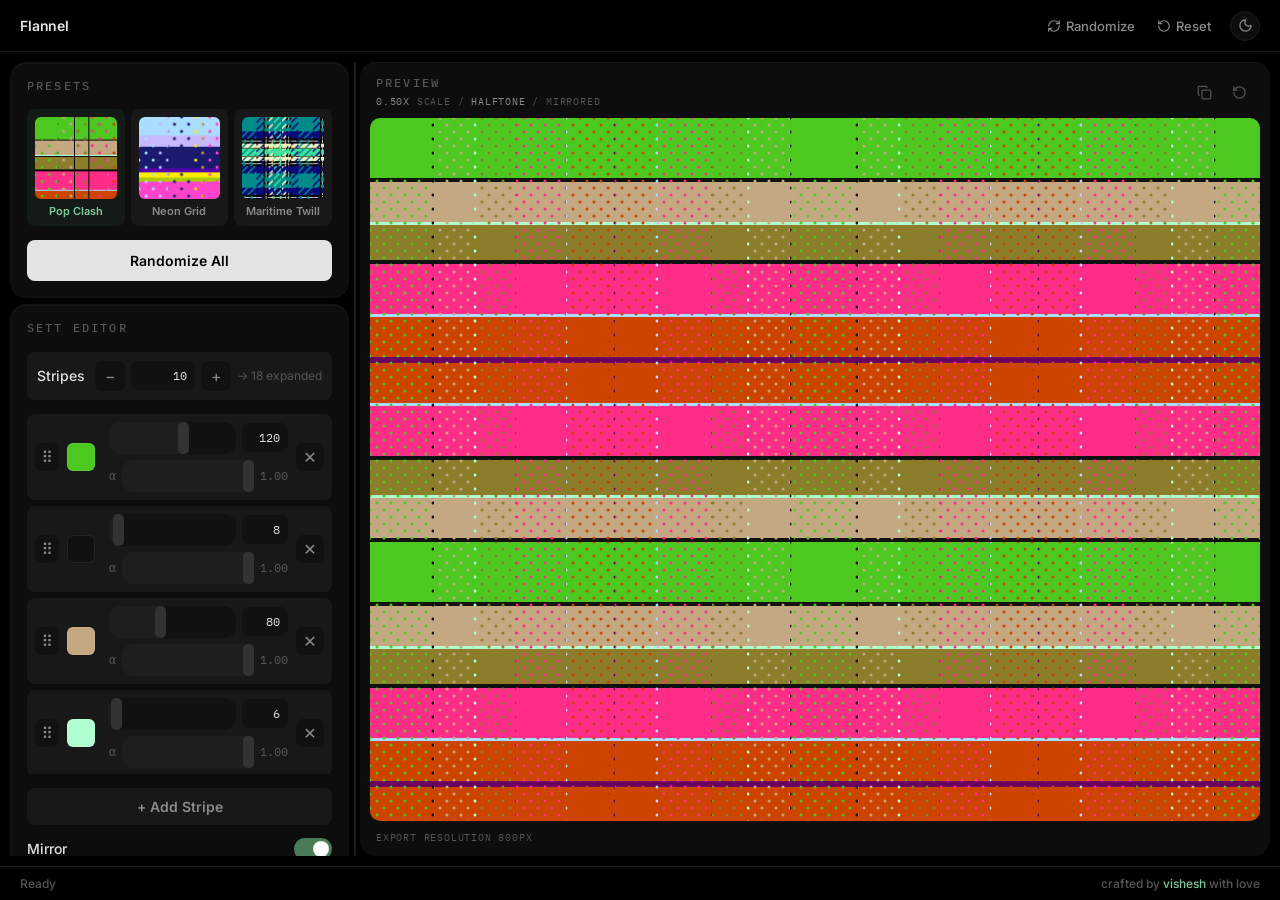
==== flannel/index.html @ 6f8eb4f2 "Rename tatran page to flannel" ====
<!doctype html>
<html lang="en">
  <head>
    <meta charset="UTF-8" />
    <link rel="icon" type="image/svg+xml" href="./favicon.svg" />
    <meta name="viewport" content="width=device-width, initial-scale=1.0" />
    <title>Flannel</title>
    <script type="module" crossorigin src="./assets/index-BV0aw9Xa.js"></script>
    <link rel="stylesheet" crossorigin href="./assets/index-Bb2MbR-p.css">
  </head>
  <body>
    <div id="root"></div>
  </body>
</html>
---- flannel/assets/index-Bb2MbR-p.css ----
@import "https://fonts.googleapis.com/css2?family=IBM+Plex+Mono:wght@400;500&family=Inter:wght@400;500;600;650&display=swap";*,:before,:after{box-sizing:border-box}:root{--spacing:.25rem;--panel-gap:calc(var(--spacing) * 1.5);--control-gap:calc(var(--spacing) * 3.5);--control-heading-size:12px;--control-body-size:14px;--control-caption-size:12px;--radius-control:8px;--radius-panel:16px;--background:#000;--surface:#0d0d0d;--surface-strong:#111;--surface-contrast:#181818;--foreground:#e3e3e3;--muted:#555;--muted-mid:#8a8a8a;--muted-strong:#e0e0e0;--border:#1c1c1c;--ghost:#1a1a1a;--slider-track:#111;--slider-fill:#1e1e1e;--slider-thumb:#333;--slider-thumb-hover:#3e3e3e;--accent:#3a6b48;--accent-fill:#4a7c591f;--accent-bright:#7dc99a;--accent-mid:#4a7c59;--panel-shadow:inset 0 1px 0 #ffffff0a;--font-body:Inter, system-ui, sans-serif;--font-mono:"IBM Plex Mono", ui-monospace, monospace;--theme-wipe-x:100vw;--theme-wipe-y:0px;--theme-wipe-radius:1600px}@property --theme-wipe-current-radius{syntax:"<length>";inherits:false;initial-value:0}[data-theme=light]{--background:#efefef;--surface:#f8f8f9;--surface-strong:#f0f0f2;--surface-contrast:#e6e6e9;--foreground:#1a1a1a;--muted:#9a9aa0;--muted-mid:#6b6b6f;--muted-strong:#3a3a3d;--border:#dedede;--ghost:#d8d8db;--slider-track:#e4e4e7;--slider-fill:#d0d0d4;--slider-thumb:#b4b4b9;--slider-thumb-hover:#a0a0a5;--panel-shadow:0 1px 4px #0000000f, 0 0 0 1px #0000000a;--accent:#2d5c3a;--accent-fill:#4a7c591a;--accent-bright:#2d6040;--accent-mid:#4a7c59}html,body,#root{height:100%;margin:0;overflow:hidden}body{font-family:var(--font-body);background:var(--background);color:var(--foreground);-webkit-font-smoothing:antialiased}button,input,select,textarea{font:inherit}button{border:0}::view-transition-old(root){mix-blend-mode:normal;animation-duration:.92s;animation-timing-function:cubic-bezier(.19,1,.22,1)}::view-transition-new(root){mix-blend-mode:normal;animation-duration:.92s;animation-timing-function:cubic-bezier(.19,1,.22,1)}::view-transition-old(root){animation-name:theme-wipe-still}::view-transition-new(root){-webkit-mask-image:radial-gradient(circle at var(--theme-wipe-x) var(--theme-wipe-y), #000 0 var(--theme-wipe-current-radius), #000000b8 calc(var(--theme-wipe-current-radius) + 36px), #00000052 calc(var(--theme-wipe-current-radius) + 82px), transparent calc(var(--theme-wipe-current-radius) + 128px));mask-image:radial-gradient(circle at var(--theme-wipe-x) var(--theme-wipe-y), #000 0 var(--theme-wipe-current-radius), #000000b8 calc(var(--theme-wipe-current-radius) + 36px), #00000052 calc(var(--theme-wipe-current-radius) + 82px), transparent calc(var(--theme-wipe-current-radius) + 128px));animation-name:theme-wipe-reveal}@keyframes theme-wipe-still{0%,to{opacity:1}}@keyframes theme-wipe-reveal{0%{--theme-wipe-current-radius:0px}to{--theme-wipe-current-radius:var(--theme-wipe-radius)}}@media (prefers-reduced-motion:reduce){::view-transition-old(root){animation-duration:1ms}::view-transition-new(root){animation-duration:1ms}}.theme-wipe-active *,.theme-wipe-active :before,.theme-wipe-active :after{transition:none!important}.app-shell{background:var(--background);height:100dvh;color:var(--foreground);flex-direction:column;display:flex}.header{border-bottom:1px solid var(--border);background:var(--background);flex-shrink:0;align-items:center;gap:16px;height:52px;padding:0 20px;display:flex}.header-logo{letter-spacing:-.01em;color:var(--foreground);font-size:14px;font-weight:600}.header-gap{flex:1}.header-btn{color:var(--muted-mid);cursor:pointer;background:0 0;border-radius:6px;align-items:center;gap:5px;padding:5px 3px;font-size:13px;font-weight:500;transition:color .18s,background .18s,transform .15s;display:flex}.header-btn svg,.preview-icon-btn svg,.download-btn svg,.ghost-btn svg{flex-shrink:0}.header-btn:hover{color:var(--muted-strong);background:var(--surface)}.header-btn:active,.download-btn:active,.mode-card:active,.pill-btn:active,.ghost-btn:active,.export-settings-toggle:active{transform:scale(.985)}.theme-switch{border:1.5px solid var(--border);background:var(--surface);width:30px;height:30px;color:var(--muted-mid);cursor:pointer;border-radius:50%;justify-content:center;align-items:center;transition:background .25s,color .25s,border-color .25s;display:flex}.theme-switch:hover{background:var(--surface-contrast);color:var(--muted-strong)}.app-body{flex:1;min-height:0;padding:10px;display:flex;overflow:hidden}.app-body.is-resizing{cursor:col-resize;-webkit-user-select:none;user-select:none}.sidebar{width:var(--sidebar-width,340px);flex:0 0 var(--sidebar-width,340px);min-width:280px;display:flex;overflow:hidden}.resize-handle{cursor:col-resize;background:0 0;flex:0 0 10px;justify-content:center;align-items:stretch;width:10px;padding:0 4px;display:flex}.resize-handle-bar{background:var(--border);border-radius:1px;width:2px;transition:background .18s,width .18s}.resize-handle:hover .resize-handle-bar,.resize-handle.active .resize-handle-bar{background:var(--accent-bright);width:3px}.control-panel{background:0 0;border:0}.panel-scroll{gap:var(--panel-gap);scrollbar-width:none;overscroll-behavior:contain;flex-direction:column;flex:1;padding-right:1px;display:flex;overflow-y:auto}.panel-scroll::-webkit-scrollbar{width:0;height:0}.section-card{background:var(--surface);border-radius:var(--radius-panel);box-shadow:var(--panel-shadow);border:1px solid #ffffff05;flex-shrink:0;padding:16px}[data-theme=light] .section-card{border-color:#00000008}.section-head,.section-header{width:100%;color:inherit;cursor:default;background:0 0;justify-content:space-between;align-items:center;gap:10px;margin:0 0 16px;padding:0;display:flex}.section-title,.preview-title{font-family:var(--font-mono);font-size:var(--control-heading-size);letter-spacing:.18em;text-transform:uppercase;color:var(--muted);margin:0;font-weight:500;line-height:1.2}.section-reset,.preview-icon-btn{border-radius:var(--radius-control);min-width:30px;height:30px;color:var(--muted);cursor:pointer;background:0 0;justify-content:center;align-items:center;transition:color .18s,background .18s;display:flex}.section-reset{width:26px;min-width:26px;height:26px;margin:-6px -6px -6px 0}.section-reset:hover,.preview-icon-btn:hover{color:var(--muted-mid);background:var(--surface-contrast)}.section-body{display:none}.section.open .section-body,.control-group,.scale-controls,.weave-params,.sett-editor,.export-section,.export-group{gap:var(--control-gap);flex-direction:column;display:flex}.control-row,.slider-row{gap:var(--panel-gap);flex-direction:column;display:flex}.control-label,.slider-header,.number-row,.toggle-row{justify-content:space-between;align-items:center;gap:var(--panel-gap);display:flex}.toggle-row{width:100%;min-height:36px;color:inherit;cursor:pointer;text-align:left;background:0 0;padding:0}.control-name,.toggle-label,.control-sublabel,.slider-label{font-family:var(--font-body);font-size:var(--control-body-size);color:var(--muted-strong);text-transform:none;letter-spacing:0;font-weight:500;line-height:1.25}.control-val,.slider-value{font-family:var(--font-mono);font-size:var(--control-body-size);color:var(--muted-mid);white-space:nowrap;line-height:1.25}.slider,input[type=range]{appearance:none;cursor:grab;touch-action:none;background:0 0;outline:none;width:100%;height:32px;margin:0;padding:0;display:block}.slider:active,input[type=range]:active{cursor:grabbing}.slider::-webkit-slider-runnable-track{background:linear-gradient(to right, var(--slider-fill) var(--value-percent,50%), var(--slider-track) var(--value-percent,50%));border-radius:12px;height:32px}input[type=range]::-webkit-slider-runnable-track{background:linear-gradient(to right, var(--slider-fill) var(--value-percent,50%), var(--slider-track) var(--value-percent,50%));border-radius:12px;height:32px}.slider::-webkit-slider-thumb{-webkit-appearance:none;background:var(--slider-thumb);cursor:grab;border:none;border-radius:5px;width:11px;height:32px;margin-top:0;transition:background .18s,transform .18s,box-shadow .18s}input[type=range]::-webkit-slider-thumb{-webkit-appearance:none;background:var(--slider-thumb);cursor:grab;border:none;border-radius:5px;width:11px;height:32px;margin-top:0;transition:background .18s,transform .18s,box-shadow .18s}.slider:hover::-webkit-slider-thumb{background:var(--slider-thumb-hover);transform:scaleX(1.15)}input[type=range]:hover::-webkit-slider-thumb{background:var(--slider-thumb-hover);transform:scaleX(1.15)}.slider:active::-webkit-slider-thumb{box-shadow:none;transform:scaleX(1.25)scaleY(1.04)}input[type=range]:active::-webkit-slider-thumb{box-shadow:none;transform:scaleX(1.25)scaleY(1.04)}.slider::-moz-range-track{background:var(--slider-track);border:none;border-radius:12px;height:32px}input[type=range]::-moz-range-track{background:var(--slider-track);border:none;border-radius:12px;height:32px}.slider::-moz-range-progress{background:var(--slider-fill);border:none;border-radius:12px 0 0 12px;height:32px}input[type=range]::-moz-range-progress{background:var(--slider-fill);border:none;border-radius:12px 0 0 12px;height:32px}.slider::-moz-range-thumb{background:var(--slider-thumb);border:none;border-radius:5px;width:11px;height:32px}input[type=range]::-moz-range-thumb{background:var(--slider-thumb);border:none;border-radius:5px;width:11px;height:32px}.mode-grid,.weave-picker{gap:var(--panel-gap);grid-template-columns:1fr;display:grid}.mode-card,.weave-btn{background:var(--surface-contrast);border-radius:var(--radius-control);color:var(--muted-mid);text-align:left;cursor:pointer;grid-template-columns:26px 1fr;align-items:center;gap:10px;padding:10px;transition:background .18s,color .18s,transform .15s;display:grid}.mode-card:hover,.weave-btn:hover{background:var(--surface-strong);color:var(--muted-strong)}.mode-card.active,.weave-btn.active{background:var(--accent-fill);color:var(--accent-bright)}.mode-icon{width:26px;height:26px;font-family:var(--font-mono);background:#ffffff0a;border-radius:7px;justify-content:center;align-items:center;font-size:14px;display:flex}.mode-card strong,.mode-card small{display:block}.mode-card strong{font-size:13px;font-weight:600;line-height:1.25}.mode-card small{color:var(--muted);margin-top:2px;font-size:12px;line-height:1.25}.mode-card.active small{color:color-mix(in srgb, var(--accent-bright) 70%, var(--muted))}.pill-row,.export-scale-row,.seg-control{background:var(--surface-contrast);border-radius:var(--radius-control);gap:var(--panel-gap);flex-wrap:wrap;padding:3px;display:flex}.pill-btn,.export-scale-btn,.seg-btn{font-size:var(--control-body-size);color:var(--muted-mid);cursor:pointer;background:0 0;border-radius:6px;flex:1 1 0;padding:7px 5px;font-weight:500;transition:background .18s,color .18s,box-shadow .18s,transform .15s}.pill-btn:hover,.export-scale-btn:hover,.seg-btn:hover{color:var(--muted-strong)}.pill-btn.active,.seg-btn.active{background:var(--surface-strong);color:var(--muted-strong);box-shadow:inset 0 0 0 1px color-mix(in srgb, var(--muted-strong) 8%, transparent)}[data-theme=light] .pill-btn.active,[data-theme=light] .seg-btn.active{background:#ffffffb8;box-shadow:inset 0 0 0 1px #0000000a}.number-row,.text-row,.stripe-count-row,.rotation-row,.resolution-row,.color-row{justify-content:space-between;align-items:center;gap:var(--panel-gap);background:var(--surface-contrast);border-radius:var(--radius-control);padding:9px 10px;display:flex}.stripe-count-ctrl{align-items:center;gap:var(--panel-gap);min-width:0;display:flex}.count-btn,.remove-btn,.drag-handle{background:var(--surface-strong);color:var(--muted-mid);cursor:pointer;border-radius:7px;transition:background .18s,color .18s,transform .15s}.count-btn{width:30px;height:30px}.count-btn:hover:not(:disabled),.remove-btn:hover,.drag-handle:hover{background:var(--ghost);color:var(--muted-strong)}.count-btn:disabled{opacity:.35;cursor:default}.count-input,.width-input{appearance:none;background:var(--surface-strong);color:var(--muted-strong);font-family:var(--font-mono);text-align:right;border:none;border-radius:7px;outline:none;padding:7px 8px;font-size:12px}.count-input::-webkit-outer-spin-button{appearance:none;margin:0}.count-input::-webkit-inner-spin-button{appearance:none;margin:0}.width-input::-webkit-outer-spin-button{appearance:none;margin:0}.width-input::-webkit-inner-spin-button{appearance:none;margin:0}.count-input,.width-input{-moz-appearance:textfield}.count-input{width:64px}.width-input{width:58px}.count-expanded{color:var(--muted);font-size:var(--control-caption-size);white-space:nowrap}.sett-list{gap:var(--panel-gap);scrollbar-width:none;flex-direction:column;max-height:360px;display:flex;overflow-y:auto}.sett-list::-webkit-scrollbar{width:0}.sett-entry{background:var(--surface-contrast);border-radius:var(--radius-control);grid-template-columns:24px 34px minmax(0,1fr) 28px;align-items:center;gap:8px;padding:8px;display:grid}.drag-handle{touch-action:none;-webkit-user-select:none;user-select:none;width:24px;height:28px;padding:0}.sett-entry-sliders{flex-direction:column;gap:6px;min-width:0;display:flex}.sett-entry-width,.sett-entry-opacity{align-items:center;gap:var(--panel-gap);display:flex}.mini-slider{min-width:0;height:24px}.mini-slider::-webkit-slider-runnable-track{height:24px}.mini-slider::-webkit-slider-thumb{height:24px}.entry-label,.entry-val{font-family:var(--font-mono);font-size:var(--control-caption-size);color:var(--muted);white-space:nowrap}.entry-val{text-align:right;width:36px}.remove-btn{width:28px;height:28px}.sett-footer{align-items:center;gap:var(--panel-gap);flex-direction:column;display:flex}.add-stripe-btn,.ghost-btn{border-radius:var(--radius-control);background:var(--surface-contrast);width:100%;color:var(--muted-mid);font-size:var(--control-body-size);cursor:pointer;padding:10px;font-weight:600;transition:background .18s,color .18s,transform .15s}.add-stripe-btn{width:100%}.add-stripe-btn:hover,.ghost-btn:hover{background:var(--surface-strong);color:var(--muted-strong)}.download-btn{background:var(--foreground);width:100%;color:var(--background);border-radius:var(--radius-control);font-size:var(--control-body-size);cursor:pointer;justify-content:center;align-items:center;gap:8px;padding:12px;font-weight:600;transition:opacity .2s,transform .15s;display:flex}.download-btn:hover{opacity:.86}.ghost-btn{justify-content:center;align-items:center;gap:7px;display:flex}.export-select{appearance:none;border-radius:var(--radius-control);width:100%;color:var(--muted-strong);background-color:var(--surface-contrast);font-size:var(--control-body-size);cursor:pointer;background-image:url("data:image/svg+xml,%3Csvg xmlns='http://www.w3.org/2000/svg' width='12' height='12' viewBox='0 0 16 16' fill='none' stroke='%238a8a8a' stroke-width='1.5' stroke-linecap='round' stroke-linejoin='round'%3E%3Cpath d='M4 6l4 4 4-4'/%3E%3C/svg%3E");background-position:right 10px center;background-repeat:no-repeat;border:none;outline:none;padding:10px 30px 10px 12px;font-weight:500}.export-hint{font-size:var(--control-caption-size);color:var(--muted);background:var(--surface-contrast);border-radius:var(--radius-control);margin:0;padding:9px 10px;line-height:1.35}.bg-picker{grid-template-columns:repeat(3,minmax(0,1fr));align-items:start;gap:10px;display:grid}.bg-opt{min-width:0;color:var(--muted);cursor:pointer;text-align:center;background:0 0;flex-direction:column;justify-content:flex-start;align-items:center;gap:6px;display:flex}.bg-opt-thumb{border:2px solid #0000;border-radius:6px;width:40px;height:28px;transition:border-color .15s,transform .15s}.bg-opt:hover .bg-opt-thumb{transform:scale(1.06)}.bg-opt.active .bg-opt-thumb{border-color:var(--accent-bright)}.bg-opt-label{font-size:var(--control-caption-size);text-align:center;width:100%;font-weight:500;line-height:1.2}.bg-opt.active .bg-opt-label{color:var(--accent-bright)}.color-swatch-wrap{cursor:pointer;flex-shrink:0;display:inline-flex;position:relative}.color-swatch-btn{background:var(--surface-contrast);border-radius:var(--radius-control);padding:3px;transition:background .15s}.color-swatch-wrap.color-swatch-btn{background:0 0;padding:0}.color-swatch-btn:hover{background:var(--surface-strong)}.color-block,.color-swatch{border:1px solid #ffffff14;border-radius:6px;display:block}[data-theme=light] .color-block,[data-theme=light] .color-swatch{border-color:#00000014}.color-hidden-input,input[type=color]{opacity:0;pointer-events:auto;cursor:pointer;width:100%;height:100%;position:absolute;inset:0}.toggle,.toggle-switch{background:var(--ghost);border-radius:11px;flex-shrink:0;width:38px;height:22px;transition:background .25s cubic-bezier(.32,.72,0,1);position:relative}.toggle.on,.toggle-switch.on{background:var(--accent-mid)}.toggle-thumb{background:#fff;border-radius:50%;width:16px;height:16px;transition:transform .25s cubic-bezier(.32,.72,0,1);position:absolute;top:3px;left:3px;box-shadow:inset 0 0 0 1px #0000000d}.toggle.on .toggle-thumb,.toggle-switch.on .toggle-thumb{transform:translate(16px)}.preset-buttons{gap:var(--panel-gap);grid-template-columns:repeat(3,minmax(0,1fr));display:grid}.preset-btn{background:var(--surface-contrast);border-radius:var(--radius-control);align-items:stretch;gap:var(--panel-gap);cursor:pointer;flex-direction:column;padding:8px;transition:background .18s,transform .15s;display:flex}.preset-btn:hover{background:var(--surface-strong)}.preset-btn:active{transform:scale(.985)}.preset-btn.active{background:var(--accent-fill)}.preset-thumb{aspect-ratio:1;border-radius:6px;width:100%;height:auto;display:block}.preset-name{color:var(--muted-mid);text-align:center;font-size:11px;font-weight:600;line-height:1.2}.preset-btn.active .preset-name{color:var(--accent-bright)}.export-row-bottom{gap:var(--panel-gap);flex-direction:column;display:flex}.export-size-hint,.export-group-label{color:var(--muted);font-size:var(--control-caption-size)}.preview-panel{background:var(--surface);border-radius:var(--radius-panel);min-width:320px;box-shadow:var(--panel-shadow);flex-direction:column;flex:1;align-self:stretch;display:flex;overflow:hidden}.preview-header{flex-shrink:0;justify-content:space-between;align-items:center;gap:12px;padding:14px 16px 10px;display:flex}.preview-meta{font-family:var(--font-mono);letter-spacing:.08em;text-transform:uppercase;color:var(--muted);margin:5px 0 0;font-size:10px}.preview-meta span{color:var(--muted-mid)}.preview-actions{align-items:center;gap:4px;display:flex}.canvas-view,.canvas-viewport{background:var(--surface-contrast);border-radius:10px;flex:1;justify-content:center;align-items:center;min-height:0;margin:0 10px 10px;display:flex;position:relative;overflow:hidden}.tartan-canvas{width:100%;height:100%;display:block}.canvas-copy-svg-btn{min-width:30px;padding:0 8px;font-size:12px;font-weight:600}.canvas-copy-svg-btn.copying,.canvas-copy-svg-btn.copied{min-width:58px}.canvas-copy-svg-btn.copying{color:var(--muted-mid);background:var(--surface-contrast)}.canvas-copy-svg-btn.copied{color:var(--accent-bright);background:var(--accent-fill)}.canvas-copy-svg-btn.failed{color:#f66;background:#ff66661a;min-width:52px}.canvas-info{color:var(--muted);font-family:var(--font-mono);text-transform:uppercase;letter-spacing:.08em;padding:0 16px 12px;font-size:10px}.footer{border-top:1px solid var(--border);height:34px;color:var(--muted);flex-shrink:0;justify-content:space-between;align-items:center;gap:14px;padding:0 20px;font-size:12px;font-weight:500;display:flex}.footer-credit{white-space:nowrap}.footer-credit a{color:var(--accent-bright);text-decoration:none}.footer-credit a:hover{color:var(--muted-strong)}@media (width<=760px){html,body,#root{overflow:auto}.app-shell{height:auto;min-height:100dvh}.header{gap:8px;padding:0 12px}.app-body{padding:var(--panel-gap);flex-direction:column-reverse;gap:14px;overflow:visible}.sidebar{flex-basis:auto;width:100%;min-width:0;overflow:visible}.resize-handle{display:none}.panel-scroll{overflow:visible}.preview-panel{min-width:0;min-height:360px;margin-bottom:0}.canvas-view{min-height:300px}.weave-picker{grid-template-columns:repeat(2,minmax(0,1fr))}.mode-card{grid-template-columns:1fr}}
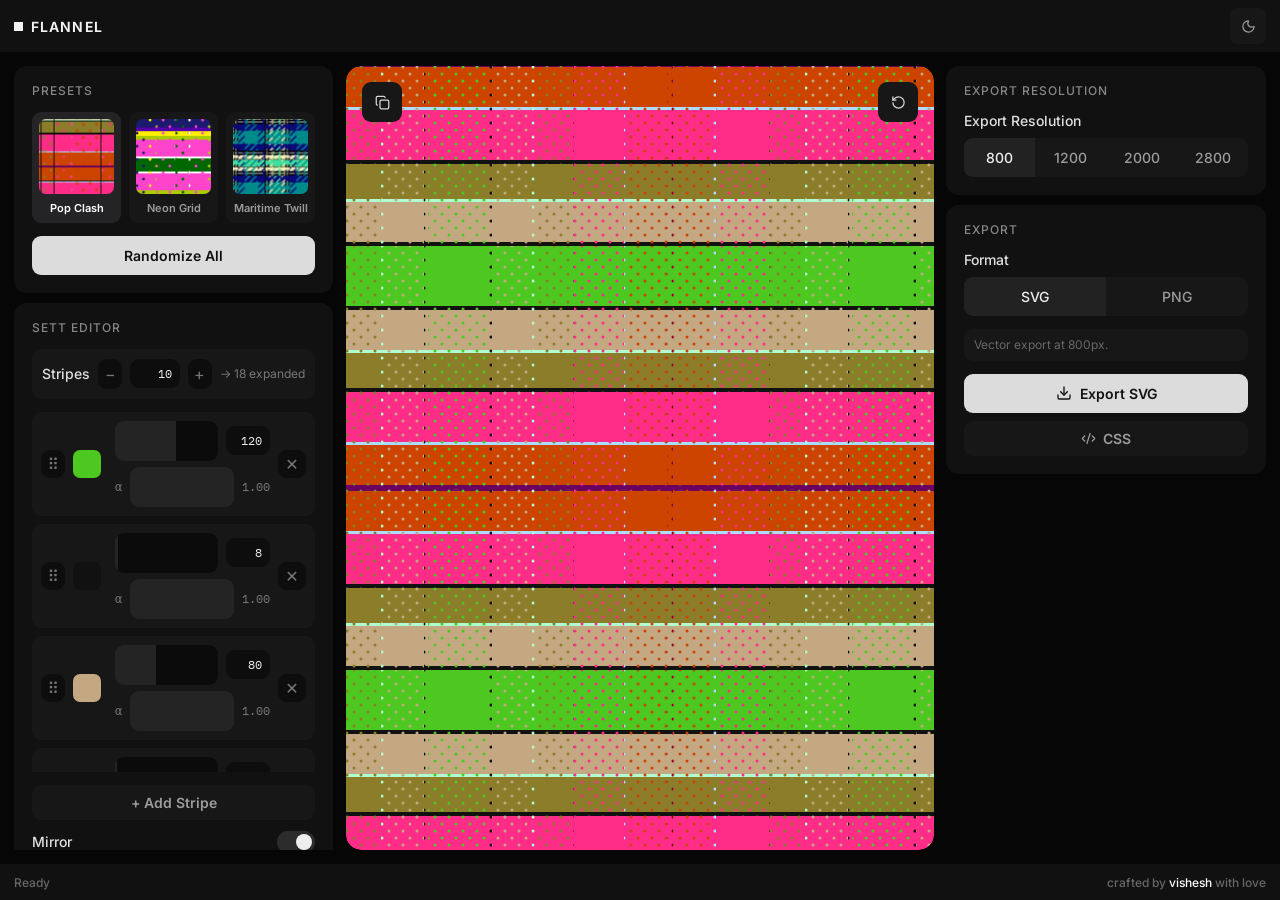
==== commit 64ed9980: "Update flannel layout" ====
--- a/flannel/index.html
+++ b/flannel/index.html
@@ -5,8 +5,8 @@
     <link rel="icon" type="image/svg+xml" href="./favicon.svg" />
     <meta name="viewport" content="width=device-width, initial-scale=1.0" />
     <title>Flannel</title>
-    <script type="module" crossorigin src="./assets/index-BV0aw9Xa.js"></script>
-    <link rel="stylesheet" crossorigin href="./assets/index-Bb2MbR-p.css">
+    <script type="module" crossorigin src="./assets/index-CU2CZpPW.js"></script>
+    <link rel="stylesheet" crossorigin href="./assets/index-B5ShMEIE.css">
   </head>
   <body>
     <div id="root"></div>
--- a/flannel/assets/index-B5ShMEIE.css
+++ b/flannel/assets/index-B5ShMEIE.css
@@ -0,0 +1 @@
+@import "https://fonts.googleapis.com/css2?family=IBM+Plex+Mono:wght@400;500&family=Inter:wght@400;500;600;650&display=swap";*,:before,:after{box-sizing:border-box}:root{--spacing:.25rem;--panel-gap:calc(var(--spacing) * 2);--control-gap:13px;--control-heading-size:12px;--control-body-size:14px;--control-caption-size:12px;--radius-control:9px;--radius-inner:7px;--radius-panel:13px;--control-height:40px;--background:#060606;--surface:#111;--surface-strong:#1f1f1f;--surface-contrast:#171717;--foreground:#f2f2f3;--muted:#686868;--muted-mid:#9b9b9b;--muted-strong:#e0e0e0;--border:#262626;--ghost:#1b1b1b;--slider-track:#101010;--slider-fill:#252525;--slider-thumb:#e8e8ea;--slider-thumb-hover:#fff;--accent:#f2f2f2;--accent-fill:#242427;--accent-bright:#fff;--accent-mid:#d8d8d8;--accent-warm:#fff;--sett-row:#171717;--sett-control:#0d0d0d;--sett-slider-track:#0b0b0b;--sett-slider-fill:#242424;--sett-muted:#777;--sett-text:#eee;--action-bg:#222;--action-fg:#ededed;--primary-bg:#dcdcdc;--primary-fg:#111;--canvas-button-bg:#171717;--canvas-button-fg:#d6d6d6;--toggle-off-bg:#1b1b1b;--toggle-on-bg:#2c2c2c;--toggle-thumb:#eee;--panel-shadow:none;--tech-grid:transparent;--font-body:"Inter", ui-sans-serif, system-ui, sans-serif;--font-mono:"IBM Plex Mono", ui-monospace, monospace;--theme-wipe-x:100vw;--theme-wipe-y:0px;--theme-wipe-radius:1600px}@property --theme-wipe-current-radius{syntax:"<length>";inherits:false;initial-value:0}[data-theme=light]{--background:#f4f4f4;--surface:#fff;--surface-strong:#e9e9e9;--surface-contrast:#eee;--foreground:#191919;--muted:#929292;--muted-mid:#666;--muted-strong:#262626;--border:#d8d8d8;--ghost:#e5e5e5;--slider-track:#e7e7e7;--slider-fill:#d1d1d1;--slider-thumb:#191919;--slider-thumb-hover:#000;--panel-shadow:none;--accent:#191919;--accent-fill:#dedede;--accent-bright:#191919;--accent-mid:#555;--accent-warm:#191919;--sett-row:#dedfe2;--sett-control:#f0f1f3;--sett-slider-track:#e8e9eb;--sett-slider-fill:#c8c9cd;--sett-muted:#9a9ba1;--sett-text:#323337;--action-bg:#d8d9dc;--action-fg:#232323;--primary-bg:#dedfe1;--primary-fg:#232323;--canvas-button-bg:#e8e8e8;--canvas-button-fg:#202020;--toggle-off-bg:#dfdfdf;--toggle-on-bg:#d5d5d5;--toggle-thumb:#1c1c1c;--tech-grid:transparent}html,body,#root{height:100%;margin:0;overflow:hidden}body{font-family:var(--font-body);background:var(--background);color:var(--foreground);-webkit-font-smoothing:antialiased}button,input,select,textarea{appearance:none;box-shadow:none;font:inherit;border:0;outline:none}button{background:0 0}::view-transition-old(root){mix-blend-mode:normal;animation-duration:.92s;animation-timing-function:cubic-bezier(.19,1,.22,1)}::view-transition-new(root){mix-blend-mode:normal;animation-duration:.92s;animation-timing-function:cubic-bezier(.19,1,.22,1)}::view-transition-old(root){animation-name:theme-wipe-still}::view-transition-new(root){-webkit-mask-image:radial-gradient(circle at var(--theme-wipe-x) var(--theme-wipe-y), #000 0 var(--theme-wipe-current-radius), #000000b8 calc(var(--theme-wipe-current-radius) + 36px), #00000052 calc(var(--theme-wipe-current-radius) + 82px), transparent calc(var(--theme-wipe-current-radius) + 128px));mask-image:radial-gradient(circle at var(--theme-wipe-x) var(--theme-wipe-y), #000 0 var(--theme-wipe-current-radius), #000000b8 calc(var(--theme-wipe-current-radius) + 36px), #00000052 calc(var(--theme-wipe-current-radius) + 82px), transparent calc(var(--theme-wipe-current-radius) + 128px));animation-name:theme-wipe-reveal}@keyframes theme-wipe-still{0%,to{opacity:1}}@keyframes theme-wipe-reveal{0%{--theme-wipe-current-radius:0px}to{--theme-wipe-current-radius:var(--theme-wipe-radius)}}@media (prefers-reduced-motion:reduce){::view-transition-old(root){animation-duration:1ms}::view-transition-new(root){animation-duration:1ms}}.theme-wipe-active *,.theme-wipe-active :before,.theme-wipe-active :after{transition:none!important}.app-shell{background:var(--background);height:100dvh;color:var(--foreground);flex-direction:column;display:flex}.header{background:var(--surface);flex-shrink:0;align-items:center;gap:10px;height:52px;padding:0 14px;display:flex}.header-logo{letter-spacing:.08em;text-transform:uppercase;color:var(--foreground);align-items:center;gap:8px;font-size:14px;font-weight:650;display:inline-flex}.header-logo:before{content:"";background:var(--foreground);width:9px;height:9px}.header-gap{flex:1}.preview-icon-btn svg,.download-btn svg,.ghost-btn svg{flex-shrink:0}.download-btn:active,.mode-card:active,.pill-btn:active,.ghost-btn:active,.export-settings-toggle:active{transform:none}.theme-switch{border-radius:var(--radius-inner);background:var(--surface-contrast);width:36px;height:36px;color:var(--muted-mid);cursor:pointer;justify-content:center;align-items:center;transition:background .25s,color .25s;display:flex}.theme-switch:hover{background:var(--surface-contrast);color:var(--accent-bright)}.app-body{flex:1;gap:12px;min-height:0;padding:14px;display:flex;overflow:hidden}.sidebar{flex:0 0 320px;width:320px;min-width:280px;display:flex;overflow:hidden}.control-panel{background:0 0}.panel-scroll{scrollbar-width:none;overscroll-behavior:contain;flex-direction:column;flex:1;gap:10px;padding-right:1px;display:flex;overflow-y:auto}.panel-scroll::-webkit-scrollbar{width:0;height:0}.mobile-export-section{display:block}.export-rail{display:none}.section-card{background:var(--surface);border-radius:var(--radius-panel);flex-shrink:0;padding:18px;position:relative}.section-card:before{display:none}.section-head,.section-header{width:100%;color:inherit;cursor:default;background:0 0;justify-content:space-between;align-items:center;gap:10px;margin:0 0 14px;padding:0;display:flex}.section-title,.preview-title{font-family:var(--font-body);font-size:var(--control-heading-size);letter-spacing:.08em;text-transform:uppercase;color:var(--muted-mid);opacity:.86;margin:0;font-weight:500;line-height:1.2}.section-reset,.preview-icon-btn{background:var(--surface-strong);border-radius:var(--radius-control);min-width:38px;height:38px;color:var(--muted);cursor:pointer;justify-content:center;align-items:center;transition:color .18s,background .18s;display:flex}.section-reset{width:26px;min-width:26px;height:26px;margin:-6px -6px -6px 0}.section-reset:hover,.preview-icon-btn:hover{color:var(--accent-bright);background:var(--surface-strong)}.section-body{display:none}.section.open .section-body,.control-group,.scale-controls,.weave-params,.sett-editor,.export-section,.export-group{gap:var(--control-gap);flex-direction:column;display:flex}.control-row,.slider-row{flex-direction:column;gap:8px;display:flex}.slider-row{min-height:var(--control-height);gap:0;position:relative}.control-label,.slider-header,.number-row,.toggle-row{justify-content:space-between;align-items:center;gap:var(--panel-gap);display:flex}.slider-row .slider-header{z-index:2;height:var(--control-height);pointer-events:none;padding:0 13px;position:absolute;inset:0}.toggle-row{width:100%;min-height:28px;color:inherit;cursor:pointer;text-align:left;background:0 0;border-radius:0;padding:0}.control-name,.toggle-label,.control-sublabel,.slider-label{font-family:var(--font-body);font-size:var(--control-body-size);color:var(--muted-strong);text-transform:none;letter-spacing:0;font-weight:500;line-height:1.25}.control-val,.slider-value{font-family:var(--font-mono);font-size:var(--control-body-size);color:var(--muted-mid);white-space:nowrap;line-height:1.25}.slider,input[type=range]{appearance:none;cursor:grab;touch-action:none;width:100%;height:var(--control-height);background:0 0;outline:none;margin:0;padding:0;display:block}.slider:active,input[type=range]:active{cursor:grabbing}.slider::-webkit-slider-runnable-track{height:var(--control-height);border-radius:var(--radius-control);background:linear-gradient(to right, var(--slider-fill) var(--value-percent,50%), var(--slider-track) var(--value-percent,50%))}input[type=range]::-webkit-slider-runnable-track{height:var(--control-height);border-radius:var(--radius-control);background:linear-gradient(to right, var(--slider-fill) var(--value-percent,50%), var(--slider-track) var(--value-percent,50%))}.slider::-webkit-slider-thumb{-webkit-appearance:none;width:0;height:var(--control-height);cursor:grab;background:0 0;border-radius:0;margin-top:0;transition:none}input[type=range]::-webkit-slider-thumb{-webkit-appearance:none;width:0;height:var(--control-height);cursor:grab;background:0 0;border-radius:0;margin-top:0;transition:none}.slider:hover::-webkit-slider-thumb{background:0 0;transform:none}input[type=range]:hover::-webkit-slider-thumb{background:0 0;transform:none}.slider:active::-webkit-slider-thumb{transform:none}input[type=range]:active::-webkit-slider-thumb{transform:none}.slider::-moz-range-track{height:var(--control-height);border-radius:var(--radius-control);background:var(--slider-track)}input[type=range]::-moz-range-track{height:var(--control-height);border-radius:var(--radius-control);background:var(--slider-track)}.slider::-moz-range-progress{height:var(--control-height);border-radius:var(--radius-control) 0 0 var(--radius-control);background:var(--slider-fill)}input[type=range]::-moz-range-progress{height:var(--control-height);border-radius:var(--radius-control) 0 0 var(--radius-control);background:var(--slider-fill)}.slider::-moz-range-thumb{width:0;height:var(--control-height);background:0 0;border-radius:0}input[type=range]::-moz-range-thumb{width:0;height:var(--control-height);background:0 0;border-radius:0}.mode-grid,.weave-picker{gap:var(--panel-gap);grid-template-columns:1fr;display:grid}.mode-card,.weave-btn{background:var(--surface-contrast);border-radius:var(--radius-control);color:var(--muted-mid);text-align:left;cursor:pointer;grid-template-columns:26px 1fr;align-items:center;gap:10px;padding:12px;transition:background .18s,color .18s,transform .15s;display:grid}.mode-card:hover,.weave-btn:hover{background:var(--surface-strong);color:var(--accent-bright)}.mode-card.active,.weave-btn.active{background:var(--accent-fill);color:var(--accent-bright)}.mode-icon{border-radius:var(--radius-inner);background:var(--surface-strong);width:26px;height:26px;font-family:var(--font-mono);text-align:center;place-items:center;font-size:14px;line-height:1;display:grid}.mode-icon-halftone,.mode-icon-solid{font-size:11px}.mode-icon-twill{font-size:18px;transform:translateY(-1px)}.mode-icon-crosshatch{font-size:13px;transform:translateY(-1px)}.mode-card strong,.mode-card small{display:block}.mode-card strong{font-size:13px;font-weight:600;line-height:1.25}.mode-card small{color:var(--muted);margin-top:2px;font-size:12px;line-height:1.25}.mode-card.active small{color:var(--muted-strong)}.pill-row,.export-scale-row,.seg-control{background:var(--surface-contrast);border-radius:var(--radius-control);flex-wrap:wrap;gap:0;padding:0;display:flex;overflow:hidden}.pill-btn,.export-scale-btn,.seg-btn{font-size:var(--control-body-size);color:var(--muted-mid);cursor:pointer;background:0 0;border-radius:0;flex:1 1 0;padding:11px 8px;font-weight:500;transition:background .18s,color .18s,transform .15s}.pill-btn:hover,.export-scale-btn:hover,.seg-btn:hover{color:var(--muted-strong)}.pill-btn.active,.seg-btn.active,[data-theme=light] .pill-btn.active,[data-theme=light] .seg-btn.active{background:var(--action-bg);color:var(--action-fg)}.number-row,.text-row,.stripe-count-row,.rotation-row,.resolution-row,.color-row{justify-content:space-between;align-items:center;gap:var(--panel-gap);background:var(--surface-contrast);border-radius:var(--radius-control);padding:10px;display:flex}.stripe-count-row{background:var(--sett-row);color:var(--sett-text)}.stripe-count-ctrl{align-items:center;gap:var(--panel-gap);min-width:0;display:flex}.count-btn,.remove-btn,.drag-handle{background:var(--sett-control);color:var(--sett-muted);border-radius:var(--radius-control);cursor:pointer;transition:background .18s,color .18s,transform .15s}.count-btn{width:30px;height:30px}.count-btn:hover:not(:disabled),.remove-btn:hover,.drag-handle:hover{background:var(--sett-control);color:var(--sett-text)}.count-btn:disabled{opacity:.35;cursor:default}.count-input,.width-input{appearance:none;background:var(--sett-control);color:var(--sett-text);border-radius:var(--radius-control);font-family:var(--font-mono);text-align:right;outline:none;padding:7px 8px;font-size:12px}.count-input::-webkit-outer-spin-button{appearance:none;margin:0}.count-input::-webkit-inner-spin-button{appearance:none;margin:0}.width-input::-webkit-outer-spin-button{appearance:none;margin:0}.width-input::-webkit-inner-spin-button{appearance:none;margin:0}.count-input,.width-input{-moz-appearance:textfield}.count-input{width:64px}.width-input{width:58px}.count-expanded{color:var(--sett-muted);font-size:var(--control-caption-size);white-space:nowrap}.sett-list{gap:var(--panel-gap);scrollbar-width:none;flex-direction:column;max-height:360px;display:flex;overflow-y:auto}.sett-list::-webkit-scrollbar{width:0}.sett-entry{background:var(--sett-row);border-radius:var(--radius-control);grid-template-columns:24px 34px minmax(0,1fr) 28px;align-items:center;gap:8px;padding:9px;display:grid}.sett-editor .mini-slider{--slider-track:var(--sett-slider-track);--slider-fill:var(--sett-slider-fill)}.drag-handle{touch-action:none;-webkit-user-select:none;user-select:none;width:24px;height:28px;padding:0}.sett-entry-sliders{flex-direction:column;gap:6px;min-width:0;display:flex}.sett-entry-width,.sett-entry-opacity{align-items:center;gap:var(--panel-gap);display:flex}.mini-slider{min-width:0;height:28px}.mini-slider::-webkit-slider-runnable-track{border-radius:var(--radius-control);height:28px}.mini-slider::-webkit-slider-thumb{height:28px}.mini-slider::-moz-range-track{border-radius:var(--radius-control);height:28px}.mini-slider::-moz-range-progress{border-radius:var(--radius-control);height:28px}.entry-label,.entry-val{font-family:var(--font-mono);font-size:var(--control-caption-size);color:var(--sett-muted);white-space:nowrap}.entry-val{text-align:right;width:36px}.remove-btn{width:28px;height:28px}.sett-footer{align-items:center;gap:var(--panel-gap);flex-direction:column;display:flex}.add-stripe-btn,.ghost-btn{border-radius:var(--radius-control);background:var(--surface-contrast);width:100%;color:var(--muted-mid);font-size:var(--control-body-size);cursor:pointer;padding:9px;font-weight:600;transition:background .18s,color .18s,transform .15s}.add-stripe-btn{width:100%}.add-stripe-btn:hover,.ghost-btn:hover{background:var(--surface-strong);color:var(--accent-bright)}.download-btn{background:var(--primary-bg);width:100%;color:var(--primary-fg);border-radius:var(--radius-control);font-size:var(--control-body-size);cursor:pointer;justify-content:center;align-items:center;gap:8px;padding:11px;font-weight:600;transition:opacity .2s,transform .15s;display:flex}.download-btn:hover{opacity:.9}.ghost-btn{justify-content:center;align-items:center;gap:7px;display:flex}.export-select{appearance:none;border-radius:var(--radius-control);width:100%;color:var(--muted-strong);background-color:var(--surface-contrast);font-size:var(--control-body-size);cursor:pointer;background-image:url("data:image/svg+xml,%3Csvg xmlns='http://www.w3.org/2000/svg' width='12' height='12' viewBox='0 0 16 16' fill='none' stroke='%238a8a8a' stroke-width='1.5' stroke-linecap='round' stroke-linejoin='round'%3E%3Cpath d='M4 6l4 4 4-4'/%3E%3C/svg%3E");background-position:right 10px center;background-repeat:no-repeat;outline:none;padding:10px 30px 10px 12px;font-weight:500}.export-hint{font-size:var(--control-caption-size);color:var(--muted);background:var(--surface-contrast);border-radius:var(--radius-control);margin:0;padding:8px 10px;line-height:1.35}.bg-picker{grid-template-columns:repeat(3,minmax(0,1fr));align-items:start;gap:10px;display:grid}.bg-opt{min-width:0;color:var(--muted);cursor:pointer;text-align:center;background:0 0;flex-direction:column;justify-content:flex-start;align-items:center;gap:6px;display:flex}.bg-opt-thumb{border-radius:var(--radius-inner);width:40px;height:28px;transition:transform .15s}.bg-opt:hover .bg-opt-thumb{transform:none}.bg-opt-label{font-size:var(--control-caption-size);text-align:center;width:100%;font-weight:500;line-height:1.2}.bg-opt.active .bg-opt-label{color:var(--accent-bright)}.color-swatch-wrap{cursor:pointer;flex-shrink:0;display:inline-flex;position:relative}.color-swatch-btn{background:var(--surface-contrast);border-radius:var(--radius-control);padding:3px;transition:background .15s}.color-swatch-wrap.color-swatch-btn{background:0 0;padding:0}.color-swatch-btn:hover{background:var(--surface-strong)}.color-block,.color-swatch{border-radius:var(--radius-inner);display:block}.color-hidden-input,input[type=color]{opacity:0;pointer-events:auto;cursor:pointer;width:100%;height:100%;position:absolute;inset:0}.toggle,.toggle-switch{background:var(--toggle-off-bg);border-radius:999px;flex-shrink:0;width:38px;height:22px;transition:background .25s cubic-bezier(.32,.72,0,1);position:relative}.toggle.on,.toggle-switch.on{background:var(--toggle-on-bg)}.toggle-thumb{background:var(--toggle-thumb);border-radius:999px;width:16px;height:16px;transition:transform .25s cubic-bezier(.32,.72,0,1);position:absolute;top:3px;left:3px}.toggle.on .toggle-thumb,.toggle-switch.on .toggle-thumb{transform:translate(16px)}.preset-buttons{gap:var(--panel-gap);grid-template-columns:repeat(3,minmax(0,1fr));display:grid}.preset-btn{background:var(--surface-contrast);border-radius:var(--radius-control);align-items:stretch;gap:var(--panel-gap);cursor:pointer;flex-direction:column;padding:7px;transition:background .18s,transform .15s;display:flex}.preset-btn:hover{background:var(--surface-strong)}.preset-btn:active{transform:none}.preset-btn.active{background:var(--accent-fill)}.preset-thumb{aspect-ratio:1;border-radius:var(--radius-inner);width:100%;height:auto;display:block}.preset-name{color:var(--muted-mid);text-align:center;font-size:11px;font-weight:600;line-height:1.2}.preset-btn.active .preset-name{color:var(--accent-bright)}.export-row-bottom{gap:var(--panel-gap);flex-direction:column;display:flex}.export-size-hint,.export-group-label{color:var(--muted);font-size:var(--control-caption-size)}.preview-panel{background:#000;border-radius:15px;flex-direction:column;flex:1;align-self:stretch;min-width:320px;display:flex;position:relative;overflow:hidden}@media (width>=1280px){.sidebar{flex-basis:320px;width:320px}.mobile-export-section,.scale-export-resolution{display:none}.export-rail{flex-direction:column;flex:0 0 320px;gap:10px;width:320px;min-width:280px;display:flex;overflow:hidden}.export-rail .section-card{flex-direction:column;width:100%;min-height:0;display:flex}.export-rail .section-body{min-height:0}}.preview-header{z-index:3;pointer-events:none;flex-shrink:0;justify-content:stretch;align-items:center;gap:12px;padding:0;display:flex;position:absolute;top:16px;left:16px;right:16px}.preview-actions{pointer-events:auto;background:0 0;border-radius:0}.preview-meta{font-family:var(--font-mono);letter-spacing:.08em;text-transform:uppercase;color:var(--muted);margin:5px 0 0;font-size:10px}.preview-meta span{color:var(--muted-mid)}.preview-actions{justify-content:space-between;align-items:center;gap:18px;width:100%;padding:0;display:flex}.preview-actions .preview-icon-btn{border-radius:var(--radius-control);background:var(--canvas-button-bg);width:40px;min-width:40px;height:40px;color:var(--canvas-button-fg);padding:0}.preview-actions .preview-icon-btn:hover{background:var(--canvas-button-bg);color:var(--canvas-button-fg)}.canvas-view,.canvas-viewport{border-radius:inherit;background:#000;flex:1;justify-content:center;align-items:center;min-height:0;margin:0;display:flex;position:relative;overflow:hidden}.tartan-canvas{width:100%;height:100%;display:block}.canvas-copy-svg-btn{min-width:40px;padding:0 8px;font-size:12px;font-weight:600}.canvas-copy-svg-btn.copying,.canvas-copy-svg-btn.copied{min-width:58px}.canvas-copy-svg-btn.copying{color:var(--muted-mid);background:var(--surface-contrast)}.canvas-copy-svg-btn.copied{color:var(--accent-bright);background:var(--accent-fill)}.canvas-copy-svg-btn.failed{color:#f66;background:#2a1515;min-width:52px}.footer{background:var(--surface);height:36px;color:var(--muted);flex-shrink:0;justify-content:space-between;align-items:center;gap:14px;padding:0 14px;font-size:12px;font-weight:500;display:flex}.footer-credit{white-space:nowrap}.footer-credit a{color:var(--accent-bright);text-decoration:none}.footer-credit a:hover{color:var(--muted-strong)}@media (width<=760px){html,body,#root{overflow:auto}.app-shell{height:auto;min-height:100dvh}.header{gap:8px;padding:0 12px}.app-body{padding:var(--panel-gap);flex-direction:column-reverse;gap:14px;overflow:visible}.sidebar{flex-basis:auto;width:100%;min-width:0;overflow:visible}.panel-scroll{overflow:visible}.mobile-export-section{display:block}.export-rail{display:none}.preview-panel{min-width:0;min-height:360px;margin-bottom:0}.canvas-view{min-height:300px}.weave-picker{grid-template-columns:repeat(2,minmax(0,1fr))}.mode-card{grid-template-columns:1fr}}
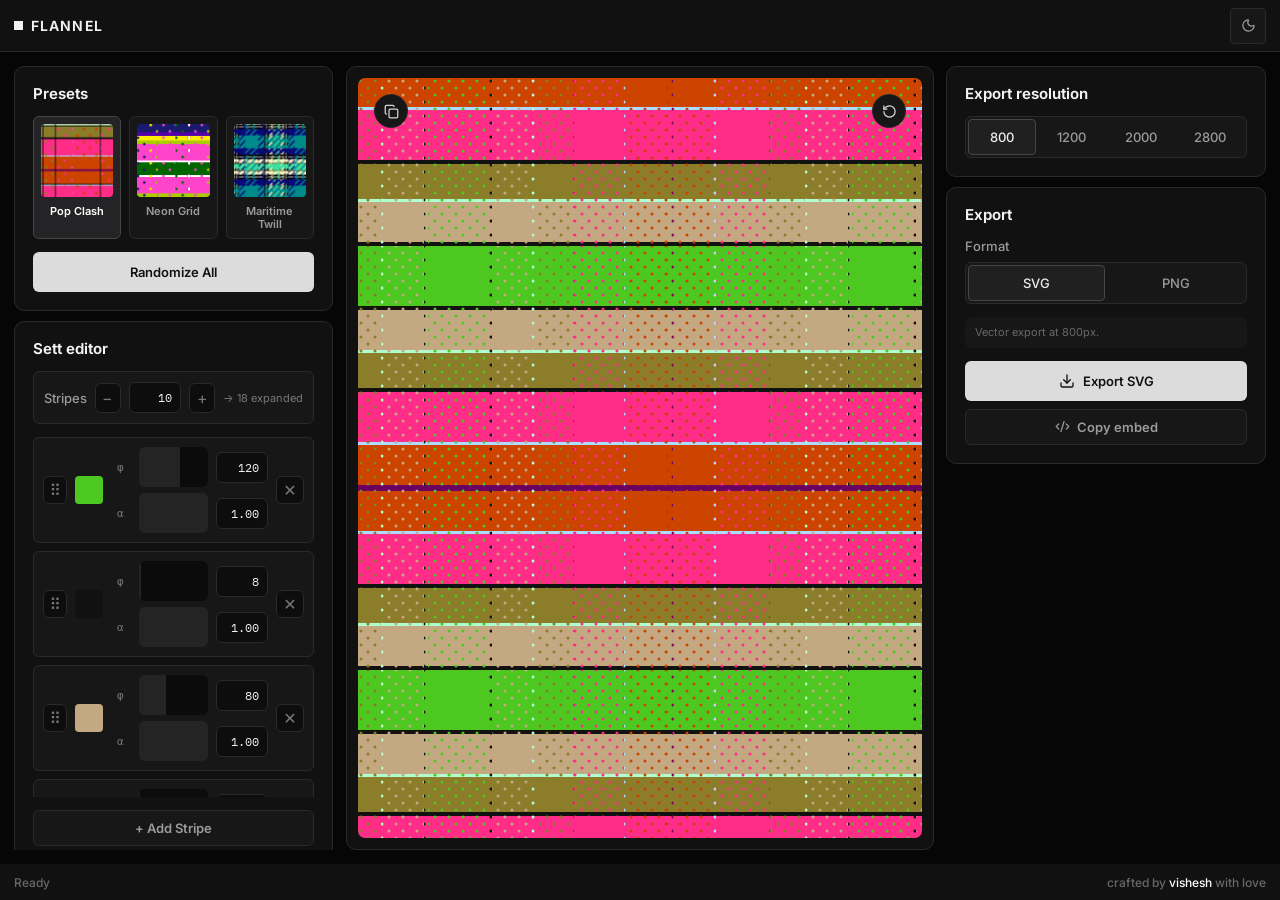
==== commit 309352da: "Deploy flannel embed updates" ====
--- a/flannel/index.html
+++ b/flannel/index.html
@@ -5,8 +5,8 @@
     <link rel="icon" type="image/svg+xml" href="./favicon.svg" />
     <meta name="viewport" content="width=device-width, initial-scale=1.0" />
     <title>Flannel</title>
-    <script type="module" crossorigin src="./assets/index-CU2CZpPW.js"></script>
-    <link rel="stylesheet" crossorigin href="./assets/index-B5ShMEIE.css">
+    <script type="module" crossorigin src="./assets/index-jPF4vJ5m.js"></script>
+    <link rel="stylesheet" crossorigin href="./assets/index-C6LN0uia.css">
   </head>
   <body>
     <div id="root"></div>
--- a/flannel/assets/index-C6LN0uia.css
+++ b/flannel/assets/index-C6LN0uia.css
@@ -0,0 +1 @@
+@import "https://fonts.googleapis.com/css2?family=IBM+Plex+Mono:wght@400;500&family=Inter:wght@400;500;600;650&display=swap";*,:before,:after{box-sizing:border-box}:root{--spacing:.25rem;--panel-gap:calc(var(--spacing) * 2);--control-gap:13px;--control-heading-size:15px;--control-body-size:13px;--control-caption-size:11px;--radius-control:6px;--radius-inner:4px;--radius-panel:10px;--control-height:40px;--background:#060606;--surface:#111;--surface-strong:#1f1f1f;--surface-contrast:#171717;--foreground:#f2f2f3;--muted:#686868;--muted-mid:#9b9b9b;--muted-strong:#e0e0e0;--border:#262626;--stroke:#2a2a2a;--stroke-strong:#464646;--ghost:#1b1b1b;--slider-track:#101010;--slider-fill:#252525;--slider-thumb:#e8e8ea;--slider-thumb-hover:#fff;--accent:#f2f2f2;--accent-fill:#242427;--accent-bright:#fff;--accent-mid:#d8d8d8;--accent-warm:#fff;--sett-row:#171717;--sett-control:#0d0d0d;--sett-slider-track:#0b0b0b;--sett-slider-fill:#242424;--sett-muted:#777;--sett-text:#eee;--sett-stroke:var(--stroke);--sett-stroke-strong:var(--stroke);--action-bg:#202020;--action-fg:#ededed;--primary-bg:#dcdcdc;--primary-fg:#111;--canvas-button-bg:#171717;--canvas-button-fg:#d6d6d6;--toggle-off-bg:#1b1b1b;--toggle-on-bg:#2c2c2c;--toggle-thumb:#eee;--panel-shadow:none;--tech-grid:transparent;--font-body:"Inter", ui-sans-serif, system-ui, sans-serif;--font-mono:"IBM Plex Mono", ui-monospace, monospace;--theme-wipe-x:100vw;--theme-wipe-y:0px;--theme-wipe-radius:1600px}@property --theme-wipe-current-radius{syntax:"<length>";inherits:false;initial-value:0}[data-theme=light]{--background:#f4f4f4;--surface:#fff;--surface-strong:#e9e9e9;--surface-contrast:#eee;--foreground:#191919;--muted:#929292;--muted-mid:#666;--muted-strong:#262626;--border:#d8d8d8;--stroke:#d7d7d7;--stroke-strong:#c5c5c5;--ghost:#e5e5e5;--slider-track:#e7e7e7;--slider-fill:#d1d1d1;--slider-thumb:#191919;--slider-thumb-hover:#000;--panel-shadow:none;--accent:#191919;--accent-fill:#dedede;--accent-bright:#191919;--accent-mid:#555;--accent-warm:#191919;--sett-row:#dedfe2;--sett-control:#f0f1f3;--sett-slider-track:#e8e9eb;--sett-slider-fill:#c8c9cd;--sett-muted:#9a9ba1;--sett-text:#323337;--sett-stroke:var(--stroke);--sett-stroke-strong:var(--stroke);--action-bg:#d4d4d4;--action-fg:#232323;--primary-bg:#dedfe1;--primary-fg:#232323;--canvas-button-bg:#e8e8e8;--canvas-button-fg:#202020;--toggle-off-bg:#dfdfdf;--toggle-on-bg:#d5d5d5;--toggle-thumb:#1c1c1c;--tech-grid:transparent}html,body,#root{height:100%;margin:0;overflow:hidden}body{font-family:var(--font-body);background:var(--background);color:var(--foreground);-webkit-font-smoothing:antialiased}button,input,select,textarea{appearance:none;box-shadow:none;font:inherit;border:0;outline:none}button{background:0 0}::view-transition-old(root){mix-blend-mode:normal;animation-duration:.92s;animation-timing-function:cubic-bezier(.19,1,.22,1)}::view-transition-new(root){mix-blend-mode:normal;animation-duration:.92s;animation-timing-function:cubic-bezier(.19,1,.22,1)}::view-transition-old(root){animation-name:theme-wipe-still}::view-transition-new(root){-webkit-mask-image:radial-gradient(circle at var(--theme-wipe-x) var(--theme-wipe-y), #000 0 var(--theme-wipe-current-radius), #000000b8 calc(var(--theme-wipe-current-radius) + 36px), #00000052 calc(var(--theme-wipe-current-radius) + 82px), transparent calc(var(--theme-wipe-current-radius) + 128px));mask-image:radial-gradient(circle at var(--theme-wipe-x) var(--theme-wipe-y), #000 0 var(--theme-wipe-current-radius), #000000b8 calc(var(--theme-wipe-current-radius) + 36px), #00000052 calc(var(--theme-wipe-current-radius) + 82px), transparent calc(var(--theme-wipe-current-radius) + 128px));animation-name:theme-wipe-reveal}@keyframes theme-wipe-still{0%,to{opacity:1}}@keyframes theme-wipe-reveal{0%{--theme-wipe-current-radius:0px}to{--theme-wipe-current-radius:var(--theme-wipe-radius)}}@media (prefers-reduced-motion:reduce){::view-transition-old(root){animation-duration:1ms}::view-transition-new(root){animation-duration:1ms}}.theme-wipe-active *,.theme-wipe-active :before,.theme-wipe-active :after{transition:none!important}.app-shell{background:var(--background);height:100dvh;color:var(--foreground);flex-direction:column;display:flex}.header{background:var(--surface);border-bottom:1px solid var(--stroke);flex-shrink:0;align-items:center;gap:10px;height:52px;padding:0 14px;display:flex}.header-logo{letter-spacing:.08em;text-transform:uppercase;color:var(--foreground);align-items:center;gap:8px;font-size:14px;font-weight:650;display:inline-flex}.header-logo:before{content:"";background:var(--foreground);width:9px;height:9px}.header-gap{flex:1}.preview-icon-btn svg,.download-btn svg,.ghost-btn svg{flex-shrink:0}.download-btn:active,.mode-card:active,.pill-btn:active,.ghost-btn:active,.export-settings-toggle:active{transform:none}.theme-switch{border-radius:var(--radius-inner);background:var(--surface-contrast);border:1px solid var(--stroke);width:36px;height:36px;color:var(--muted-mid);cursor:pointer;justify-content:center;align-items:center;transition:background .25s,color .25s;display:flex}.theme-switch:hover{background:var(--surface-contrast);color:var(--accent-bright)}.app-body{flex:1;gap:12px;min-height:0;padding:14px;display:flex;overflow:hidden}.sidebar{flex:0 0 320px;width:320px;min-width:280px;display:flex;overflow:hidden}.control-panel{background:0 0}.panel-scroll{scrollbar-width:none;overscroll-behavior:contain;flex-direction:column;flex:1;gap:10px;padding-right:1px;display:flex;overflow-y:auto}.panel-scroll::-webkit-scrollbar{width:0;height:0}.mobile-export-section{display:block}.export-rail{display:none}.section-card{background:var(--surface);border:1px solid var(--stroke);border-radius:var(--radius-panel);flex-shrink:0;padding:18px;position:relative}.section-card:before{display:none}.section-head,.section-header{width:100%;color:inherit;cursor:default;background:0 0;justify-content:space-between;align-items:center;gap:10px;margin:0 0 14px;padding:0;display:flex}.section-title,.preview-title{font-family:var(--font-body);font-size:var(--control-heading-size);letter-spacing:0;text-transform:none;color:var(--foreground);opacity:1;margin:0;font-weight:650;line-height:1.15}.section-reset,.preview-icon-btn{background:var(--surface-strong);border:1px solid var(--stroke);border-radius:var(--radius-control);min-width:38px;height:38px;color:var(--muted);cursor:pointer;justify-content:center;align-items:center;transition:color .18s,background .18s;display:flex}.section-reset{width:26px;min-width:26px;height:26px;margin:-6px -6px -6px 0}.section-reset:hover,.preview-icon-btn:hover{color:var(--accent-bright);background:var(--surface-strong)}.section-body{display:none}.section.open .section-body,.control-group,.scale-controls,.weave-params,.sett-editor,.export-section,.export-group{gap:var(--control-gap);flex-direction:column;display:flex}.control-row,.slider-row{flex-direction:column;gap:8px;display:flex}.slider-row{min-height:var(--control-height);gap:0;position:relative}.control-label,.slider-header,.number-row,.toggle-row{justify-content:space-between;align-items:center;gap:var(--panel-gap);display:flex}.slider-row .slider-header{z-index:2;height:var(--control-height);pointer-events:none;padding:0 13px;position:absolute;inset:0}.toggle-row{width:100%;min-height:28px;color:inherit;cursor:pointer;text-align:left;background:0 0;border-radius:0;padding:0}.control-name,.toggle-label,.control-sublabel,.slider-label{font-family:var(--font-body);font-size:var(--control-body-size);color:var(--muted-mid);text-transform:none;letter-spacing:0;font-weight:500;line-height:1.25}.control-val,.slider-value{font-family:var(--font-mono);font-size:var(--control-body-size);color:var(--muted-mid);white-space:nowrap;line-height:1.25}.slider,input[type=range]{appearance:none;cursor:grab;touch-action:none;width:100%;height:var(--control-height);background:0 0;outline:none;margin:0;padding:0;display:block}.slider:active,input[type=range]:active{cursor:grabbing}.slider::-webkit-slider-runnable-track{height:var(--control-height);border-radius:var(--radius-control);background:linear-gradient(to right, var(--slider-fill) var(--value-percent,50%), var(--slider-track) var(--value-percent,50%))}input[type=range]::-webkit-slider-runnable-track{height:var(--control-height);border-radius:var(--radius-control);background:linear-gradient(to right, var(--slider-fill) var(--value-percent,50%), var(--slider-track) var(--value-percent,50%))}.slider::-webkit-slider-thumb{-webkit-appearance:none;width:0;height:var(--control-height);cursor:grab;background:0 0;border-radius:0;margin-top:0;transition:none}input[type=range]::-webkit-slider-thumb{-webkit-appearance:none;width:0;height:var(--control-height);cursor:grab;background:0 0;border-radius:0;margin-top:0;transition:none}.slider:hover::-webkit-slider-thumb{background:0 0;transform:none}input[type=range]:hover::-webkit-slider-thumb{background:0 0;transform:none}.slider:active::-webkit-slider-thumb{transform:none}input[type=range]:active::-webkit-slider-thumb{transform:none}.slider::-moz-range-track{height:var(--control-height);border-radius:var(--radius-control);background:var(--slider-track)}input[type=range]::-moz-range-track{height:var(--control-height);border-radius:var(--radius-control);background:var(--slider-track)}.slider::-moz-range-progress{height:var(--control-height);border-radius:var(--radius-control) 0 0 var(--radius-control);background:var(--slider-fill)}input[type=range]::-moz-range-progress{height:var(--control-height);border-radius:var(--radius-control) 0 0 var(--radius-control);background:var(--slider-fill)}.slider::-moz-range-thumb{width:0;height:var(--control-height);background:0 0;border-radius:0}input[type=range]::-moz-range-thumb{width:0;height:var(--control-height);background:0 0;border-radius:0}.mode-grid,.weave-picker{gap:var(--panel-gap);grid-template-columns:1fr;display:grid}.mode-card,.weave-btn{background:var(--surface-contrast);border:1px solid var(--stroke);border-radius:var(--radius-control);color:var(--muted-mid);text-align:left;cursor:pointer;grid-template-columns:26px 1fr;align-items:center;gap:10px;padding:12px;transition:background .18s,color .18s,transform .15s;display:grid}.mode-card:hover,.weave-btn:hover{background:var(--surface-strong);color:var(--accent-bright)}.mode-card.active,.weave-btn.active{background:var(--accent-fill);border-color:var(--stroke-strong);color:var(--accent-bright)}.mode-icon{border-radius:var(--radius-inner);background:var(--surface-strong);width:26px;height:26px;font-family:var(--font-mono);text-align:center;place-items:center;font-size:14px;line-height:1;display:grid}.mode-icon-halftone,.mode-icon-solid{font-size:11px}.mode-icon-twill{font-size:18px;transform:translateY(-1px)}.mode-icon-crosshatch{font-size:13px;transform:translateY(-1px)}.mode-card strong,.mode-card small{display:block}.mode-card strong{font-size:var(--control-body-size);font-weight:600;line-height:1.25}.mode-card small{color:var(--muted);font-size:var(--control-caption-size);margin-top:2px;line-height:1.25}.mode-card.active small{color:var(--muted-strong)}.pill-row,.export-scale-row,.seg-control{background:var(--surface-contrast);border:1px solid var(--stroke);border-radius:var(--radius-control);flex-wrap:wrap;gap:2px;padding:2px;display:flex;overflow:hidden}.pill-btn,.export-scale-btn,.seg-btn{border-radius:var(--radius-inner);font-size:var(--control-body-size);color:var(--muted-mid);cursor:pointer;background:0 0;border:1px solid #0000;flex:1 1 0;padding:9px 8px;font-weight:500;transition:background .18s,color .18s,transform .15s}.pill-btn:hover,.export-scale-btn:hover,.seg-btn:hover{color:var(--muted-strong)}.pill-btn.active,.seg-btn.active{background:var(--action-bg);border-color:var(--stroke-strong);color:var(--action-fg)}[data-theme=light] .pill-btn.active,[data-theme=light] .seg-btn.active{background:var(--action-bg);color:var(--action-fg)}.number-row,.text-row,.stripe-count-row,.rotation-row,.resolution-row,.color-row{justify-content:space-between;align-items:center;gap:var(--panel-gap);background:var(--surface-contrast);border-radius:var(--radius-control);padding:10px;display:flex}.stripe-count-row{background:var(--sett-row);border:1px solid var(--sett-stroke);color:var(--sett-text)}.stripe-count-ctrl{align-items:center;gap:var(--panel-gap);min-width:0;display:flex}.count-btn,.remove-btn,.drag-handle{background:var(--sett-control);border:1px solid var(--sett-stroke-strong);color:var(--sett-muted);border-radius:var(--radius-control);cursor:pointer;transition:background .18s,color .18s,transform .15s}.count-btn{width:30px;height:30px}.count-btn:hover:not(:disabled),.remove-btn:hover,.drag-handle:hover{background:var(--sett-control);color:var(--sett-text)}.count-btn:disabled{opacity:.35;cursor:default}.count-input,.width-input,.opacity-input{appearance:none;background:var(--sett-control);border:1px solid var(--sett-stroke-strong);color:var(--sett-text);border-radius:var(--radius-control);font-family:var(--font-mono);text-align:right;outline:none;padding:7px 8px;font-size:12px}.count-input::-webkit-outer-spin-button{appearance:none;margin:0}.count-input::-webkit-inner-spin-button{appearance:none;margin:0}.width-input::-webkit-outer-spin-button{appearance:none;margin:0}.width-input::-webkit-inner-spin-button{appearance:none;margin:0}.opacity-input::-webkit-outer-spin-button{appearance:none;margin:0}.opacity-input::-webkit-inner-spin-button{appearance:none;margin:0}.count-input,.width-input,.opacity-input{-moz-appearance:textfield}.count-input{width:64px}.width-input,.opacity-input{width:52px}.count-expanded{color:var(--sett-muted);font-size:var(--control-caption-size);white-space:nowrap}.sett-list{gap:var(--panel-gap);scrollbar-width:none;flex-direction:column;max-height:360px;display:flex;overflow-y:auto}.sett-list::-webkit-scrollbar{width:0}.sett-entry{background:var(--sett-row);border:1px solid var(--sett-stroke);border-radius:var(--radius-control);grid-template-columns:24px 34px minmax(0,1fr) 28px;align-items:center;gap:8px;padding:9px;display:grid}.sett-editor .mini-slider{--slider-track:var(--sett-slider-track);--slider-fill:var(--sett-slider-fill)}.drag-handle{touch-action:none;-webkit-user-select:none;user-select:none;width:24px;height:28px;padding:0}.sett-entry-sliders{flex-direction:column;gap:6px;min-width:0;display:flex}.sett-entry-width,.sett-entry-opacity{grid-template-columns:14px minmax(0,1fr) 52px;align-items:center;gap:8px;min-width:0;display:grid}.mini-slider{min-width:0;height:28px}.mini-slider::-webkit-slider-runnable-track{border-radius:var(--radius-control);height:28px}.mini-slider::-webkit-slider-thumb{height:28px}.mini-slider::-moz-range-track{border-radius:var(--radius-control);height:28px}.mini-slider::-moz-range-progress{border-radius:var(--radius-control);height:28px}.entry-label,.entry-val{font-family:var(--font-mono);font-size:var(--control-caption-size);color:var(--sett-muted);white-space:nowrap}.entry-val{text-align:right;justify-content:flex-end;align-items:center;width:40px;height:28px;display:flex}.remove-btn{width:28px;height:28px}.sett-footer{align-items:center;gap:var(--panel-gap);flex-direction:column;display:flex}.add-stripe-btn,.ghost-btn{border-radius:var(--radius-control);background:var(--surface-contrast);border:1px solid var(--sett-stroke-strong);width:100%;color:var(--muted-mid);font-size:var(--control-body-size);cursor:pointer;padding:9px;font-weight:600;transition:background .18s,color .18s,transform .15s}.add-stripe-btn{width:100%}.add-stripe-btn:hover,.ghost-btn:hover{background:var(--surface-strong);color:var(--accent-bright)}.download-btn{background:var(--primary-bg);width:100%;color:var(--primary-fg);border-radius:var(--radius-control);font-size:var(--control-body-size);cursor:pointer;border:1px solid #0000;justify-content:center;align-items:center;gap:8px;padding:11px;font-weight:600;transition:opacity .2s,transform .15s;display:flex}.download-btn:hover{opacity:.9}.ghost-btn{justify-content:center;align-items:center;gap:7px;display:flex}.export-select{appearance:none;border-radius:var(--radius-control);width:100%;color:var(--muted-strong);background-color:var(--surface-contrast);font-size:var(--control-body-size);cursor:pointer;background-image:url("data:image/svg+xml,%3Csvg xmlns='http://www.w3.org/2000/svg' width='12' height='12' viewBox='0 0 16 16' fill='none' stroke='%238a8a8a' stroke-width='1.5' stroke-linecap='round' stroke-linejoin='round'%3E%3Cpath d='M4 6l4 4 4-4'/%3E%3C/svg%3E");background-position:right 10px center;background-repeat:no-repeat;outline:none;padding:10px 30px 10px 12px;font-weight:500}.export-hint{font-size:var(--control-caption-size);color:var(--muted);background:var(--surface-contrast);border-radius:var(--radius-control);margin:0;padding:8px 10px;line-height:1.35}.bg-picker{grid-template-columns:repeat(3,minmax(0,1fr));align-items:start;gap:10px;display:grid}.bg-opt{min-width:0;color:var(--muted);cursor:pointer;text-align:center;background:0 0;flex-direction:column;justify-content:flex-start;align-items:center;gap:6px;display:flex}.bg-opt-thumb{border-radius:var(--radius-inner);width:40px;height:28px;transition:transform .15s}.bg-opt:hover .bg-opt-thumb{transform:none}.bg-opt-label{font-size:var(--control-caption-size);text-align:center;width:100%;font-weight:500;line-height:1.2}.bg-opt.active .bg-opt-label{color:var(--accent-bright)}.color-swatch-wrap{cursor:pointer;flex-shrink:0;display:inline-flex;position:relative}.color-swatch-btn{background:var(--surface-contrast);border-radius:var(--radius-control);padding:3px;transition:background .15s}.color-swatch-wrap.color-swatch-btn{background:0 0;padding:0}.color-swatch-btn:hover{background:var(--surface-strong)}.color-block,.color-swatch{border-radius:var(--radius-inner);display:block}.color-hidden-input,input[type=color]{opacity:0;pointer-events:auto;cursor:pointer;width:100%;height:100%;position:absolute;inset:0}.toggle,.toggle-switch{background:var(--toggle-off-bg);border-radius:999px;flex-shrink:0;width:38px;height:22px;transition:background .25s cubic-bezier(.32,.72,0,1);position:relative}.toggle.on,.toggle-switch.on{background:var(--toggle-on-bg)}.toggle-thumb{background:var(--toggle-thumb);border-radius:999px;width:16px;height:16px;transition:transform .25s cubic-bezier(.32,.72,0,1);position:absolute;top:3px;left:3px}.toggle.on .toggle-thumb,.toggle-switch.on .toggle-thumb{transform:translate(16px)}.preset-buttons{gap:var(--panel-gap);grid-template-columns:repeat(3,minmax(0,1fr));display:grid}.preset-btn{background:var(--surface-contrast);border:1px solid var(--stroke);border-radius:var(--radius-control);align-items:stretch;gap:var(--panel-gap);cursor:pointer;flex-direction:column;padding:7px;transition:background .18s,transform .15s;display:flex}.preset-btn:hover{background:var(--surface-strong)}.preset-btn:active{transform:none}.preset-btn.active{background:var(--accent-fill);border-color:var(--stroke-strong)}.preset-thumb{aspect-ratio:1;border-radius:var(--radius-inner);width:100%;height:auto;display:block}.preset-name{color:var(--muted-mid);font-size:var(--control-caption-size);text-align:center;font-weight:600;line-height:1.2}.preset-btn.active .preset-name{color:var(--accent-bright)}.export-row-bottom{gap:var(--panel-gap);flex-direction:column;display:flex}.export-size-hint,.export-group-label{color:var(--muted);font-size:var(--control-caption-size)}.preview-panel{background:var(--surface);border:1px solid var(--stroke);border-radius:var(--radius-panel);flex-direction:column;flex:1;align-self:stretch;min-width:320px;padding:11px;display:flex;position:relative;overflow:hidden}@media (width>=1280px){.sidebar{flex-basis:320px;width:320px}.mobile-export-section,.scale-export-resolution{display:none}.export-rail{flex-direction:column;flex:0 0 320px;gap:10px;width:320px;min-width:280px;display:flex;overflow:hidden}.export-rail .section-card{flex-direction:column;width:100%;min-height:0;display:flex}.export-rail .section-body{min-height:0}.export-rail .export-resolution-control .control-sublabel{display:none}}.preview-header{z-index:3;pointer-events:none;flex-shrink:0;justify-content:stretch;align-items:center;gap:12px;padding:0;display:flex;position:absolute;top:27px;left:27px;right:27px}.preview-actions{pointer-events:auto;background:0 0;border-radius:0}.preview-meta{font-family:var(--font-mono);letter-spacing:.08em;text-transform:uppercase;color:var(--muted);margin:5px 0 0;font-size:10px}.preview-meta span{color:var(--muted-mid)}.preview-actions{justify-content:space-between;align-items:center;gap:18px;width:100%;padding:0;display:flex}.preview-actions .preview-icon-btn{background:var(--canvas-button-bg);width:34px;min-width:34px;height:34px;color:var(--canvas-button-fg);border-radius:999px;padding:0}.preview-actions .preview-icon-btn:hover{background:var(--canvas-button-bg);color:var(--canvas-button-fg)}.canvas-view,.canvas-viewport{border-radius:calc(var(--radius-panel) - 3px);background:#000;flex:1;justify-content:center;align-items:center;min-height:0;margin:0;display:flex;position:relative;overflow:hidden}.tartan-canvas{width:100%;height:100%;display:block}.canvas-copy-svg-btn{min-width:34px;padding:0;font-size:12px;font-weight:600}.canvas-copy-svg-btn.copying,.canvas-copy-svg-btn.copied{min-width:58px}.canvas-copy-svg-btn.copying{color:var(--muted-mid);background:var(--surface-contrast)}.canvas-copy-svg-btn.copied{color:var(--accent-bright);background:var(--accent-fill)}.canvas-copy-svg-btn.failed{color:#f66;background:#2a1515;min-width:52px}.footer{background:var(--surface);height:36px;color:var(--muted);flex-shrink:0;justify-content:space-between;align-items:center;gap:14px;padding:0 14px;font-size:12px;font-weight:500;display:flex}.footer-credit{white-space:nowrap}.footer-credit a{color:var(--accent-bright);text-decoration:none}.footer-credit a:hover{color:var(--muted-strong)}@media (width<=760px){html,body,#root{overflow:auto}.app-shell{height:auto;min-height:100dvh}.header{gap:8px;padding:0 12px}.app-body{padding:var(--panel-gap);flex-direction:column-reverse;gap:14px;overflow:visible}.sidebar{flex-basis:auto;width:100%;min-width:0;overflow:visible}.panel-scroll{overflow:visible}.mobile-export-section{display:block}.export-rail{display:none}.preview-panel{min-width:0;min-height:360px;margin-bottom:0}.canvas-view{min-height:300px}.weave-picker{grid-template-columns:repeat(2,minmax(0,1fr))}.mode-card{grid-template-columns:1fr}}
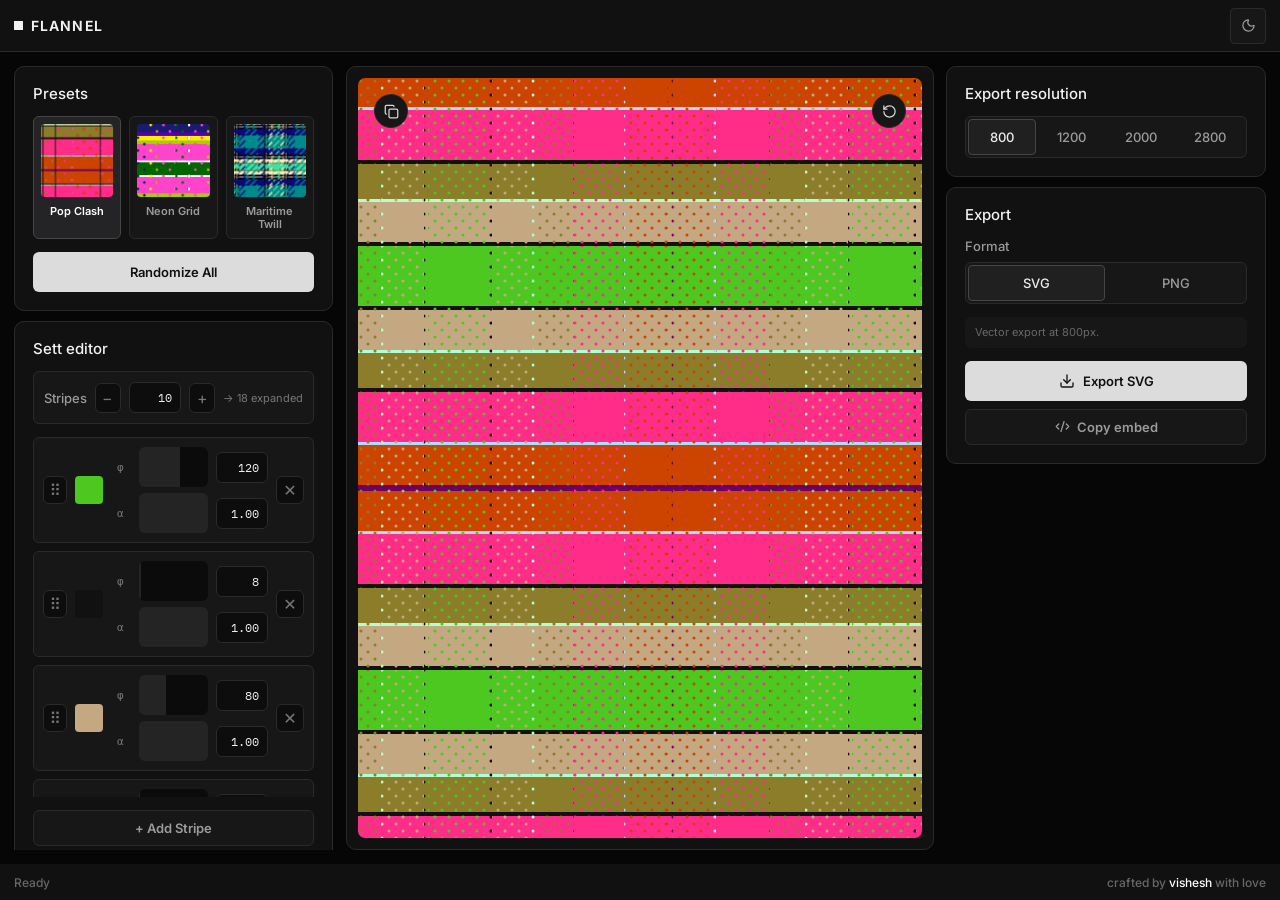
==== commit 529224cd: "Deploy flannel rotation slider" ====
--- a/flannel/index.html
+++ b/flannel/index.html
@@ -5,8 +5,8 @@
     <link rel="icon" type="image/svg+xml" href="./favicon.svg" />
     <meta name="viewport" content="width=device-width, initial-scale=1.0" />
     <title>Flannel</title>
-    <script type="module" crossorigin src="./assets/index-jPF4vJ5m.js"></script>
-    <link rel="stylesheet" crossorigin href="./assets/index-C6LN0uia.css">
+    <script type="module" crossorigin src="./assets/index-Bx5zFH_3.js"></script>
+    <link rel="stylesheet" crossorigin href="./assets/index-BSMlcL1X.css">
   </head>
   <body>
     <div id="root"></div>
--- a/flannel/assets/index-BSMlcL1X.css
+++ b/flannel/assets/index-BSMlcL1X.css
@@ -0,0 +1 @@
+@import "https://fonts.googleapis.com/css2?family=IBM+Plex+Mono:wght@400;500&family=Inter:wght@400;500;600;650&display=swap";*,:before,:after{box-sizing:border-box}:root{--spacing:.25rem;--panel-gap:calc(var(--spacing) * 2);--control-gap:13px;--control-heading-size:15px;--control-body-size:13px;--control-caption-size:11px;--radius-control:6px;--radius-inner:4px;--radius-panel:10px;--control-height:40px;--background:#060606;--surface:#111;--surface-strong:#1f1f1f;--surface-contrast:#171717;--foreground:#f2f2f3;--muted:#686868;--muted-mid:#9b9b9b;--muted-strong:#e0e0e0;--border:#262626;--stroke:#2a2a2a;--stroke-strong:#464646;--ghost:#1b1b1b;--slider-track:#101010;--slider-fill:#252525;--slider-thumb:#e8e8ea;--slider-thumb-hover:#fff;--accent:#f2f2f2;--accent-fill:#242427;--accent-bright:#fff;--accent-mid:#d8d8d8;--accent-warm:#fff;--sett-row:#171717;--sett-control:#0d0d0d;--sett-slider-track:#0b0b0b;--sett-slider-fill:#242424;--sett-muted:#777;--sett-text:#eee;--sett-stroke:var(--stroke);--sett-stroke-strong:var(--stroke);--action-bg:#202020;--action-fg:#ededed;--primary-bg:#dcdcdc;--primary-fg:#111;--canvas-button-bg:#171717;--canvas-button-fg:#d6d6d6;--toggle-off-bg:#1b1b1b;--toggle-on-bg:#2c2c2c;--toggle-thumb:#eee;--panel-shadow:none;--tech-grid:transparent;--font-body:"Inter", ui-sans-serif, system-ui, sans-serif;--font-mono:"IBM Plex Mono", ui-monospace, monospace;--theme-wipe-x:100vw;--theme-wipe-y:0px;--theme-wipe-radius:1600px}@property --theme-wipe-current-radius{syntax:"<length>";inherits:false;initial-value:0}[data-theme=light]{--background:#f4f4f4;--surface:#fff;--surface-strong:#e9e9e9;--surface-contrast:#eee;--foreground:#191919;--muted:#929292;--muted-mid:#666;--muted-strong:#262626;--border:#d8d8d8;--stroke:#d7d7d7;--stroke-strong:#c5c5c5;--ghost:#e5e5e5;--slider-track:#e7e7e7;--slider-fill:#d1d1d1;--slider-thumb:#191919;--slider-thumb-hover:#000;--panel-shadow:none;--accent:#191919;--accent-fill:#dedede;--accent-bright:#191919;--accent-mid:#555;--accent-warm:#191919;--sett-row:#dedfe2;--sett-control:#f0f1f3;--sett-slider-track:#e8e9eb;--sett-slider-fill:#c8c9cd;--sett-muted:#9a9ba1;--sett-text:#323337;--sett-stroke:var(--stroke);--sett-stroke-strong:var(--stroke);--action-bg:#d4d4d4;--action-fg:#232323;--primary-bg:#dedfe1;--primary-fg:#232323;--canvas-button-bg:#e8e8e8;--canvas-button-fg:#202020;--toggle-off-bg:#dfdfdf;--toggle-on-bg:#d5d5d5;--toggle-thumb:#1c1c1c;--tech-grid:transparent}html,body,#root{height:100%;margin:0;overflow:hidden}body{font-family:var(--font-body);background:var(--background);color:var(--foreground);-webkit-font-smoothing:antialiased}button,input,select,textarea{appearance:none;box-shadow:none;font:inherit;border:0;outline:none}button{background:0 0}::view-transition-old(root){mix-blend-mode:normal;animation-duration:.92s;animation-timing-function:cubic-bezier(.19,1,.22,1)}::view-transition-new(root){mix-blend-mode:normal;animation-duration:.92s;animation-timing-function:cubic-bezier(.19,1,.22,1)}::view-transition-old(root){animation-name:theme-wipe-still}::view-transition-new(root){-webkit-mask-image:radial-gradient(circle at var(--theme-wipe-x) var(--theme-wipe-y), #000 0 var(--theme-wipe-current-radius), #000000b8 calc(var(--theme-wipe-current-radius) + 36px), #00000052 calc(var(--theme-wipe-current-radius) + 82px), transparent calc(var(--theme-wipe-current-radius) + 128px));mask-image:radial-gradient(circle at var(--theme-wipe-x) var(--theme-wipe-y), #000 0 var(--theme-wipe-current-radius), #000000b8 calc(var(--theme-wipe-current-radius) + 36px), #00000052 calc(var(--theme-wipe-current-radius) + 82px), transparent calc(var(--theme-wipe-current-radius) + 128px));animation-name:theme-wipe-reveal}@keyframes theme-wipe-still{0%,to{opacity:1}}@keyframes theme-wipe-reveal{0%{--theme-wipe-current-radius:0px}to{--theme-wipe-current-radius:var(--theme-wipe-radius)}}@media (prefers-reduced-motion:reduce){::view-transition-old(root){animation-duration:1ms}::view-transition-new(root){animation-duration:1ms}}.theme-wipe-active *,.theme-wipe-active :before,.theme-wipe-active :after{transition:none!important}.app-shell{background:var(--background);height:100dvh;color:var(--foreground);flex-direction:column;display:flex}.header{background:var(--surface);border-bottom:1px solid var(--stroke);flex-shrink:0;align-items:center;gap:10px;height:52px;padding:0 14px;display:flex}.header-logo{letter-spacing:.08em;text-transform:uppercase;color:var(--foreground);align-items:center;gap:8px;font-size:14px;font-weight:650;display:inline-flex}.header-logo:before{content:"";background:var(--foreground);width:9px;height:9px}.header-gap{flex:1}.preview-icon-btn svg,.download-btn svg,.ghost-btn svg{flex-shrink:0}.download-btn:active,.mode-card:active,.pill-btn:active,.ghost-btn:active,.export-settings-toggle:active{transform:none}.theme-switch{border-radius:var(--radius-inner);background:var(--surface-contrast);border:1px solid var(--stroke);width:36px;height:36px;color:var(--muted-mid);cursor:pointer;justify-content:center;align-items:center;transition:background .25s,color .25s;display:flex}.theme-switch:hover{background:var(--surface-contrast);color:var(--accent-bright)}.app-body{flex:1;gap:12px;min-height:0;padding:14px;display:flex;overflow:hidden}.sidebar{flex:0 0 320px;width:320px;min-width:280px;display:flex;overflow:hidden}.control-panel{background:0 0}.panel-scroll{scrollbar-width:none;overscroll-behavior:contain;flex-direction:column;flex:1;gap:10px;padding-right:1px;display:flex;overflow-y:auto}.panel-scroll::-webkit-scrollbar{width:0;height:0}.mobile-export-section{display:block}.export-rail{display:none}.section-card{background:var(--surface);border:1px solid var(--stroke);border-radius:var(--radius-panel);flex-shrink:0;padding:18px;position:relative}.section-card:before{display:none}.section-head,.section-header{width:100%;color:inherit;cursor:default;background:0 0;justify-content:space-between;align-items:center;gap:10px;margin:0 0 14px;padding:0;display:flex}.section-title,.preview-title{font-family:var(--font-body);font-size:var(--control-heading-size);letter-spacing:0;text-transform:none;color:var(--foreground);opacity:1;margin:0;font-weight:500;line-height:1.15}.section-reset,.preview-icon-btn{background:var(--surface-strong);border:1px solid var(--stroke);border-radius:var(--radius-control);min-width:38px;height:38px;color:var(--muted);cursor:pointer;justify-content:center;align-items:center;transition:color .18s,background .18s;display:flex}.section-reset{width:26px;min-width:26px;height:26px;margin:-6px -6px -6px 0}.section-reset:hover,.preview-icon-btn:hover{color:var(--accent-bright);background:var(--surface-strong)}.section-body{display:none}.section.open .section-body,.control-group,.scale-controls,.weave-params,.sett-editor,.export-section,.export-group{gap:var(--control-gap);flex-direction:column;display:flex}.control-row,.slider-row{flex-direction:column;gap:8px;display:flex}.slider-row{min-height:var(--control-height);gap:0;position:relative}.control-label,.slider-header,.number-row,.toggle-row{justify-content:space-between;align-items:center;gap:var(--panel-gap);display:flex}.slider-row .slider-header{z-index:2;height:var(--control-height);pointer-events:none;padding:0 13px;position:absolute;inset:0}.toggle-row{width:100%;min-height:28px;color:inherit;cursor:pointer;text-align:left;background:0 0;border-radius:0;padding:0}.control-name,.toggle-label,.control-sublabel,.slider-label{font-family:var(--font-body);font-size:var(--control-body-size);color:var(--muted-mid);text-transform:none;letter-spacing:0;font-weight:500;line-height:1.25}.control-val,.slider-value{font-family:var(--font-mono);font-size:var(--control-body-size);color:var(--muted-mid);white-space:nowrap;line-height:1.25}.slider,input[type=range]{appearance:none;cursor:grab;touch-action:none;width:100%;height:var(--control-height);background:0 0;outline:none;margin:0;padding:0;display:block}.slider:active,input[type=range]:active{cursor:grabbing}.slider::-webkit-slider-runnable-track{height:var(--control-height);border-radius:var(--radius-control);background:linear-gradient(to right, var(--slider-fill) var(--value-percent,50%), var(--slider-track) var(--value-percent,50%))}input[type=range]::-webkit-slider-runnable-track{height:var(--control-height);border-radius:var(--radius-control);background:linear-gradient(to right, var(--slider-fill) var(--value-percent,50%), var(--slider-track) var(--value-percent,50%))}.slider::-webkit-slider-thumb{-webkit-appearance:none;width:0;height:var(--control-height);cursor:grab;background:0 0;border-radius:0;margin-top:0;transition:none}input[type=range]::-webkit-slider-thumb{-webkit-appearance:none;width:0;height:var(--control-height);cursor:grab;background:0 0;border-radius:0;margin-top:0;transition:none}.slider:hover::-webkit-slider-thumb{background:0 0;transform:none}input[type=range]:hover::-webkit-slider-thumb{background:0 0;transform:none}.slider:active::-webkit-slider-thumb{transform:none}input[type=range]:active::-webkit-slider-thumb{transform:none}.slider::-moz-range-track{height:var(--control-height);border-radius:var(--radius-control);background:var(--slider-track)}input[type=range]::-moz-range-track{height:var(--control-height);border-radius:var(--radius-control);background:var(--slider-track)}.slider::-moz-range-progress{height:var(--control-height);border-radius:var(--radius-control) 0 0 var(--radius-control);background:var(--slider-fill)}input[type=range]::-moz-range-progress{height:var(--control-height);border-radius:var(--radius-control) 0 0 var(--radius-control);background:var(--slider-fill)}.slider::-moz-range-thumb{width:0;height:var(--control-height);background:0 0;border-radius:0}input[type=range]::-moz-range-thumb{width:0;height:var(--control-height);background:0 0;border-radius:0}.mode-grid,.weave-picker{gap:var(--panel-gap);grid-template-columns:1fr;display:grid}.mode-card,.weave-btn{background:var(--surface-contrast);border:1px solid var(--stroke);border-radius:var(--radius-control);color:var(--muted-mid);text-align:left;cursor:pointer;grid-template-columns:26px 1fr;align-items:center;gap:10px;padding:12px;transition:background .18s,color .18s,transform .15s;display:grid}.mode-card:hover,.weave-btn:hover{background:var(--surface-strong);color:var(--accent-bright)}.mode-card.active,.weave-btn.active{background:var(--accent-fill);border-color:var(--stroke-strong);color:var(--accent-bright)}.mode-icon{border-radius:var(--radius-inner);background:var(--surface-strong);width:26px;height:26px;font-family:var(--font-mono);text-align:center;place-items:center;font-size:14px;line-height:1;display:grid}.mode-icon-halftone,.mode-icon-solid{font-size:11px}.mode-icon-twill{font-size:18px;transform:translateY(-1px)}.mode-icon-crosshatch{font-size:13px;transform:translateY(-1px)}.mode-card strong,.mode-card small{display:block}.mode-card strong{font-size:var(--control-body-size);font-weight:600;line-height:1.25}.mode-card small{color:var(--muted);font-size:var(--control-caption-size);margin-top:2px;line-height:1.25}.mode-card.active small{color:var(--muted-strong)}.pill-row,.export-scale-row,.seg-control{background:var(--surface-contrast);border:1px solid var(--stroke);border-radius:var(--radius-control);flex-wrap:wrap;gap:2px;padding:2px;display:flex;overflow:hidden}.pill-btn,.export-scale-btn,.seg-btn{border-radius:var(--radius-inner);font-size:var(--control-body-size);color:var(--muted-mid);cursor:pointer;background:0 0;border:1px solid #0000;flex:1 1 0;padding:9px 8px;font-weight:500;transition:background .18s,color .18s,transform .15s}.pill-btn:hover,.export-scale-btn:hover,.seg-btn:hover{color:var(--muted-strong)}.pill-btn.active,.seg-btn.active{background:var(--action-bg);border-color:var(--stroke-strong);color:var(--action-fg)}[data-theme=light] .pill-btn.active,[data-theme=light] .seg-btn.active{background:var(--action-bg);color:var(--action-fg)}.number-row,.text-row,.stripe-count-row,.rotation-row,.resolution-row,.color-row{justify-content:space-between;align-items:center;gap:var(--panel-gap);background:var(--surface-contrast);border-radius:var(--radius-control);padding:10px;display:flex}.stripe-count-row{background:var(--sett-row);border:1px solid var(--sett-stroke);color:var(--sett-text)}.stripe-count-ctrl{align-items:center;gap:var(--panel-gap);min-width:0;display:flex}.count-btn,.remove-btn,.drag-handle{background:var(--sett-control);border:1px solid var(--sett-stroke-strong);color:var(--sett-muted);border-radius:var(--radius-control);cursor:pointer;transition:background .18s,color .18s,transform .15s}.count-btn{width:30px;height:30px}.count-btn:hover:not(:disabled),.remove-btn:hover,.drag-handle:hover{background:var(--sett-control);color:var(--sett-text)}.count-btn:disabled{opacity:.35;cursor:default}.count-input,.width-input,.opacity-input{appearance:none;background:var(--sett-control);border:1px solid var(--sett-stroke-strong);color:var(--sett-text);border-radius:var(--radius-control);font-family:var(--font-mono);text-align:right;outline:none;padding:7px 8px;font-size:12px}.count-input::-webkit-outer-spin-button{appearance:none;margin:0}.count-input::-webkit-inner-spin-button{appearance:none;margin:0}.width-input::-webkit-outer-spin-button{appearance:none;margin:0}.width-input::-webkit-inner-spin-button{appearance:none;margin:0}.opacity-input::-webkit-outer-spin-button{appearance:none;margin:0}.opacity-input::-webkit-inner-spin-button{appearance:none;margin:0}.count-input,.width-input,.opacity-input{-moz-appearance:textfield}.count-input{width:64px}.width-input,.opacity-input{width:52px}.count-expanded{color:var(--sett-muted);font-size:var(--control-caption-size);white-space:nowrap}.sett-list{gap:var(--panel-gap);scrollbar-width:none;flex-direction:column;max-height:360px;display:flex;overflow-y:auto}.sett-list::-webkit-scrollbar{width:0}.sett-entry{background:var(--sett-row);border:1px solid var(--sett-stroke);border-radius:var(--radius-control);grid-template-columns:24px 34px minmax(0,1fr) 28px;align-items:center;gap:8px;padding:9px;display:grid}.sett-editor .mini-slider{--slider-track:var(--sett-slider-track);--slider-fill:var(--sett-slider-fill)}.drag-handle{touch-action:none;-webkit-user-select:none;user-select:none;width:24px;height:28px;padding:0}.sett-entry-sliders{flex-direction:column;gap:6px;min-width:0;display:flex}.sett-entry-width,.sett-entry-opacity{grid-template-columns:14px minmax(0,1fr) 52px;align-items:center;gap:8px;min-width:0;display:grid}.mini-slider{min-width:0;height:28px}.mini-slider::-webkit-slider-runnable-track{border-radius:var(--radius-control);height:28px}.mini-slider::-webkit-slider-thumb{height:28px}.mini-slider::-moz-range-track{border-radius:var(--radius-control);height:28px}.mini-slider::-moz-range-progress{border-radius:var(--radius-control);height:28px}.entry-label,.entry-val{font-family:var(--font-mono);font-size:var(--control-caption-size);color:var(--sett-muted);white-space:nowrap}.entry-val{text-align:right;justify-content:flex-end;align-items:center;width:40px;height:28px;display:flex}.remove-btn{width:28px;height:28px}.sett-footer{align-items:center;gap:var(--panel-gap);flex-direction:column;display:flex}.add-stripe-btn,.ghost-btn{border-radius:var(--radius-control);background:var(--surface-contrast);border:1px solid var(--sett-stroke-strong);width:100%;color:var(--muted-mid);font-size:var(--control-body-size);cursor:pointer;padding:9px;font-weight:600;transition:background .18s,color .18s,transform .15s}.add-stripe-btn{width:100%}.add-stripe-btn:hover,.ghost-btn:hover{background:var(--surface-strong);color:var(--accent-bright)}.download-btn{background:var(--primary-bg);width:100%;color:var(--primary-fg);border-radius:var(--radius-control);font-size:var(--control-body-size);cursor:pointer;border:1px solid #0000;justify-content:center;align-items:center;gap:8px;padding:11px;font-weight:600;transition:opacity .2s,transform .15s;display:flex}.download-btn:hover{opacity:.9}.ghost-btn{justify-content:center;align-items:center;gap:7px;display:flex}.export-select{appearance:none;border-radius:var(--radius-control);width:100%;color:var(--muted-strong);background-color:var(--surface-contrast);font-size:var(--control-body-size);cursor:pointer;background-image:url("data:image/svg+xml,%3Csvg xmlns='http://www.w3.org/2000/svg' width='12' height='12' viewBox='0 0 16 16' fill='none' stroke='%238a8a8a' stroke-width='1.5' stroke-linecap='round' stroke-linejoin='round'%3E%3Cpath d='M4 6l4 4 4-4'/%3E%3C/svg%3E");background-position:right 10px center;background-repeat:no-repeat;outline:none;padding:10px 30px 10px 12px;font-weight:500}.export-hint{font-size:var(--control-caption-size);color:var(--muted);background:var(--surface-contrast);border-radius:var(--radius-control);margin:0;padding:8px 10px;line-height:1.35}.bg-picker{grid-template-columns:repeat(3,minmax(0,1fr));align-items:start;gap:10px;display:grid}.bg-opt{min-width:0;color:var(--muted);cursor:pointer;text-align:center;background:0 0;flex-direction:column;justify-content:flex-start;align-items:center;gap:6px;display:flex}.bg-opt-thumb{border-radius:var(--radius-inner);width:40px;height:28px;transition:transform .15s}.bg-opt:hover .bg-opt-thumb{transform:none}.bg-opt-label{font-size:var(--control-caption-size);text-align:center;width:100%;font-weight:500;line-height:1.2}.bg-opt.active .bg-opt-label{color:var(--accent-bright)}.color-swatch-wrap{cursor:pointer;flex-shrink:0;display:inline-flex;position:relative}.color-swatch-btn{background:var(--surface-contrast);border-radius:var(--radius-control);padding:3px;transition:background .15s}.color-swatch-wrap.color-swatch-btn{background:0 0;padding:0}.color-swatch-btn:hover{background:var(--surface-strong)}.color-block,.color-swatch{border-radius:var(--radius-inner);display:block}.color-hidden-input,input[type=color]{opacity:0;pointer-events:auto;cursor:pointer;width:100%;height:100%;position:absolute;inset:0}.toggle,.toggle-switch{background:var(--toggle-off-bg);border-radius:999px;flex-shrink:0;width:38px;height:22px;transition:background .25s cubic-bezier(.32,.72,0,1);position:relative}.toggle.on,.toggle-switch.on{background:var(--toggle-on-bg)}.toggle-thumb{background:var(--toggle-thumb);border-radius:999px;width:16px;height:16px;transition:transform .25s cubic-bezier(.32,.72,0,1);position:absolute;top:3px;left:3px}.toggle.on .toggle-thumb,.toggle-switch.on .toggle-thumb{transform:translate(16px)}.preset-buttons{gap:var(--panel-gap);grid-template-columns:repeat(3,minmax(0,1fr));display:grid}.preset-btn{background:var(--surface-contrast);border:1px solid var(--stroke);border-radius:var(--radius-control);align-items:stretch;gap:var(--panel-gap);cursor:pointer;flex-direction:column;padding:7px;transition:background .18s,transform .15s;display:flex}.preset-btn:hover{background:var(--surface-strong)}.preset-btn:active{transform:none}.preset-btn.active{background:var(--accent-fill);border-color:var(--stroke-strong)}.preset-thumb{aspect-ratio:1;border-radius:var(--radius-inner);width:100%;height:auto;display:block}.preset-name{color:var(--muted-mid);font-size:var(--control-caption-size);text-align:center;font-weight:600;line-height:1.2}.preset-btn.active .preset-name{color:var(--accent-bright)}.export-row-bottom{gap:var(--panel-gap);flex-direction:column;display:flex}.export-size-hint,.export-group-label{color:var(--muted);font-size:var(--control-caption-size)}.preview-panel{background:var(--surface);border:1px solid var(--stroke);border-radius:var(--radius-panel);flex-direction:column;flex:1;align-self:stretch;min-width:320px;padding:11px;display:flex;position:relative;overflow:hidden}@media (width>=1280px){.sidebar{flex-basis:320px;width:320px}.mobile-export-section,.scale-export-resolution{display:none}.export-rail{flex-direction:column;flex:0 0 320px;gap:10px;width:320px;min-width:280px;display:flex;overflow:hidden}.export-rail .section-card{flex-direction:column;width:100%;min-height:0;display:flex}.export-rail .section-body{min-height:0}.export-rail .export-resolution-control .control-sublabel{display:none}}.preview-header{z-index:3;pointer-events:none;flex-shrink:0;justify-content:stretch;align-items:center;gap:12px;padding:0;display:flex;position:absolute;top:27px;left:27px;right:27px}.preview-actions{pointer-events:auto;background:0 0;border-radius:0}.preview-meta{font-family:var(--font-mono);letter-spacing:.08em;text-transform:uppercase;color:var(--muted);margin:5px 0 0;font-size:10px}.preview-meta span{color:var(--muted-mid)}.preview-actions{justify-content:space-between;align-items:center;gap:18px;width:100%;padding:0;display:flex}.preview-actions .preview-icon-btn{background:var(--canvas-button-bg);width:34px;min-width:34px;height:34px;color:var(--canvas-button-fg);border-radius:999px;padding:0}.preview-actions .preview-icon-btn:hover{background:var(--canvas-button-bg);color:var(--canvas-button-fg)}.canvas-view,.canvas-viewport{border-radius:calc(var(--radius-panel) - 3px);background:#000;flex:1;justify-content:center;align-items:center;min-height:0;margin:0;display:flex;position:relative;overflow:hidden}.tartan-canvas{width:100%;height:100%;display:block}.canvas-copy-svg-btn{min-width:34px;padding:0;font-size:12px;font-weight:600}.canvas-copy-svg-btn.copying,.canvas-copy-svg-btn.copied{min-width:58px}.canvas-copy-svg-btn.copying{color:var(--muted-mid);background:var(--surface-contrast)}.canvas-copy-svg-btn.copied{color:var(--accent-bright);background:var(--accent-fill)}.canvas-copy-svg-btn.failed{color:#f66;background:#2a1515;min-width:52px}.footer{background:var(--surface);height:36px;color:var(--muted);flex-shrink:0;justify-content:space-between;align-items:center;gap:14px;padding:0 14px;font-size:12px;font-weight:500;display:flex}.footer-credit{white-space:nowrap}.footer-credit a{color:var(--accent-bright);text-decoration:none}.footer-credit a:hover{color:var(--muted-strong)}@media (width<=760px){html,body,#root{overflow:auto}.app-shell{height:auto;min-height:100dvh}.header{gap:8px;padding:0 12px}.app-body{padding:var(--panel-gap);flex-direction:column-reverse;gap:14px;overflow:visible}.sidebar{flex-basis:auto;width:100%;min-width:0;overflow:visible}.panel-scroll{overflow:visible}.mobile-export-section{display:block}.export-rail{display:none}.preview-panel{min-width:0;min-height:360px;margin-bottom:0}.canvas-view{min-height:300px}.weave-picker{grid-template-columns:repeat(2,minmax(0,1fr))}.mode-card{grid-template-columns:1fr}}
